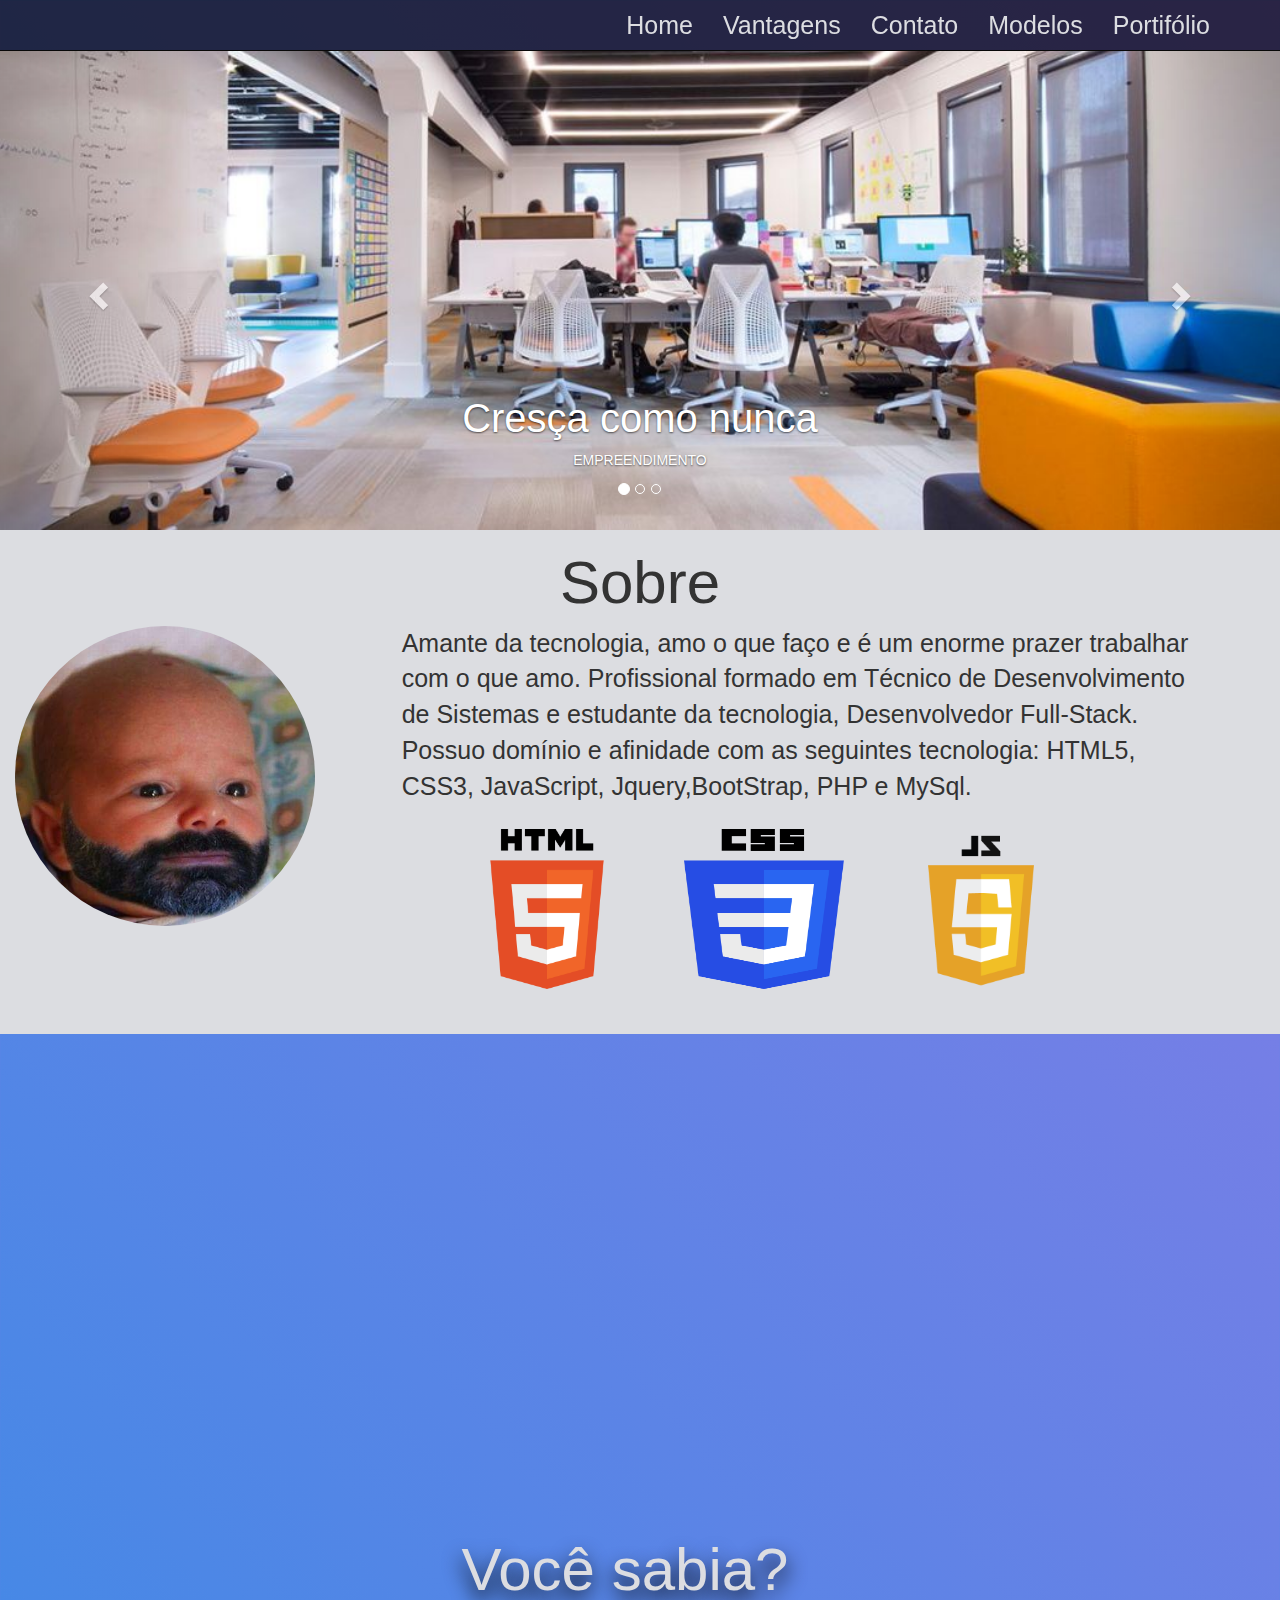
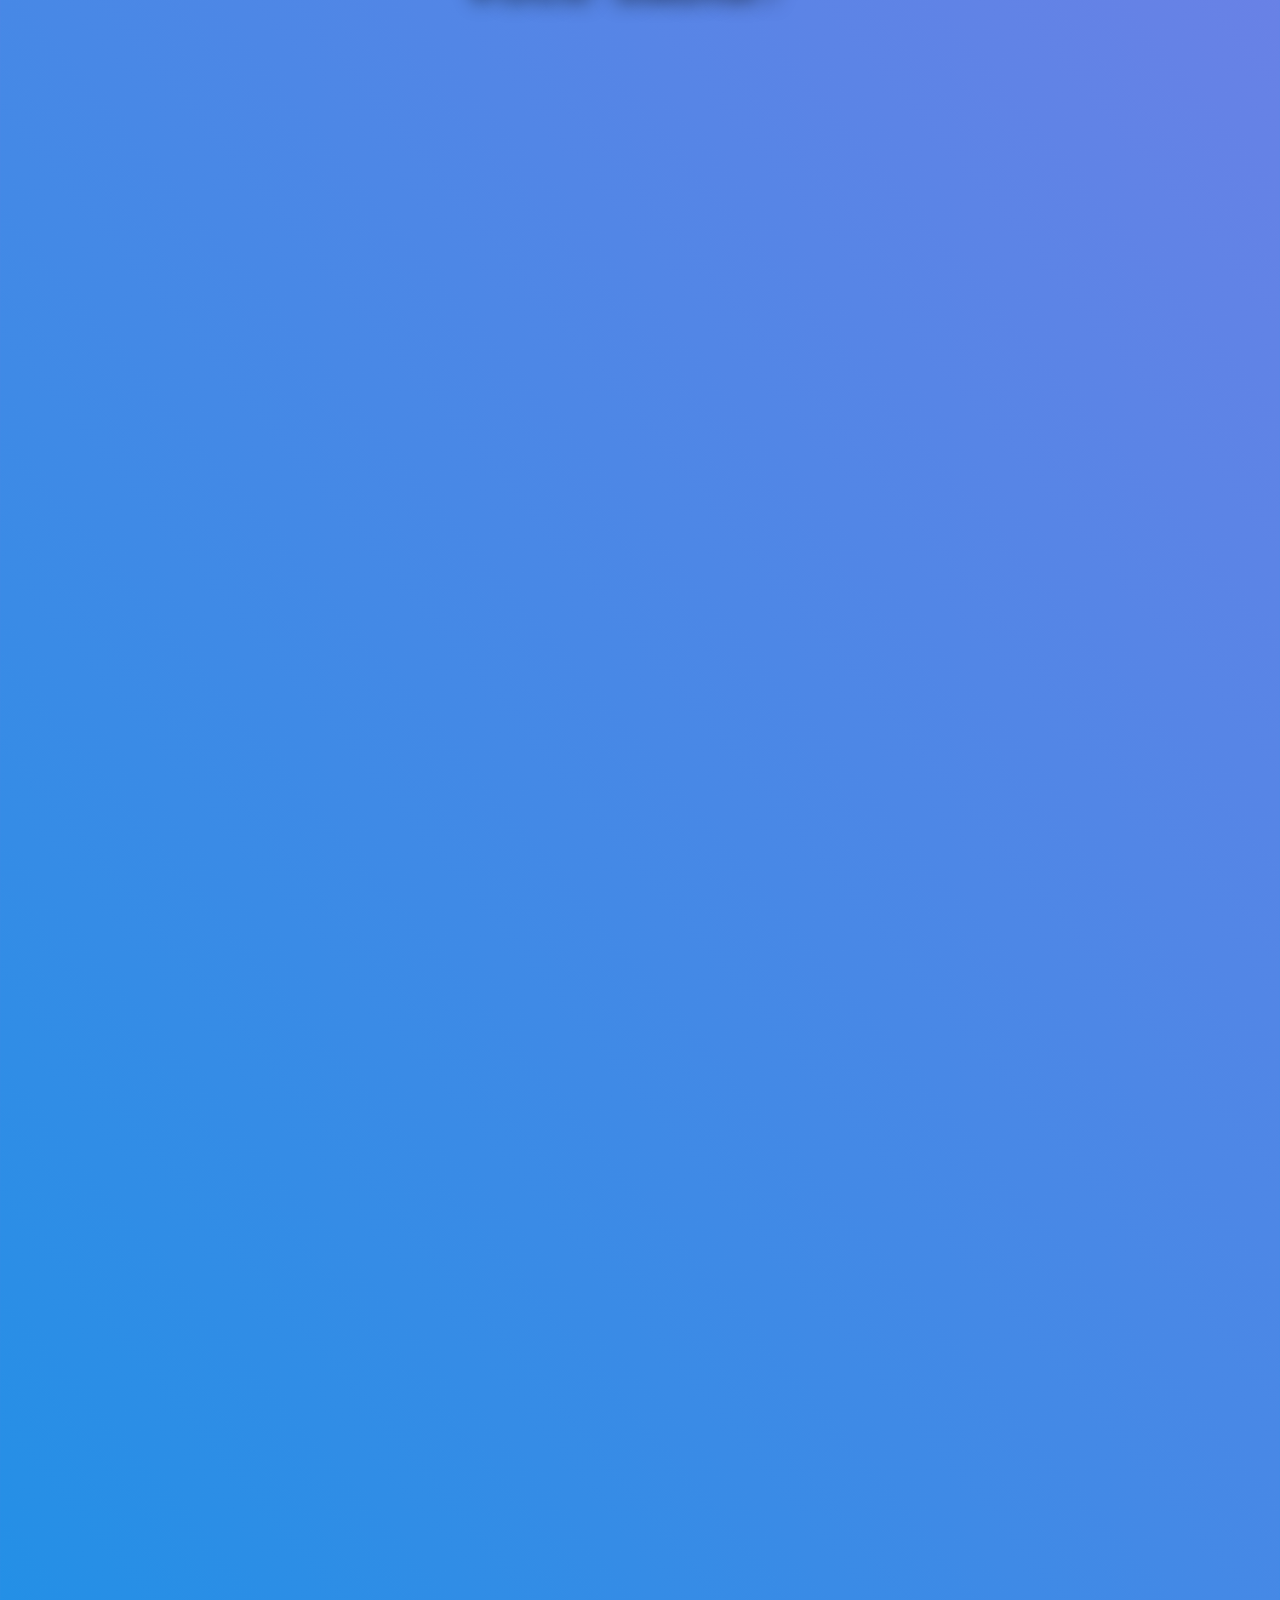
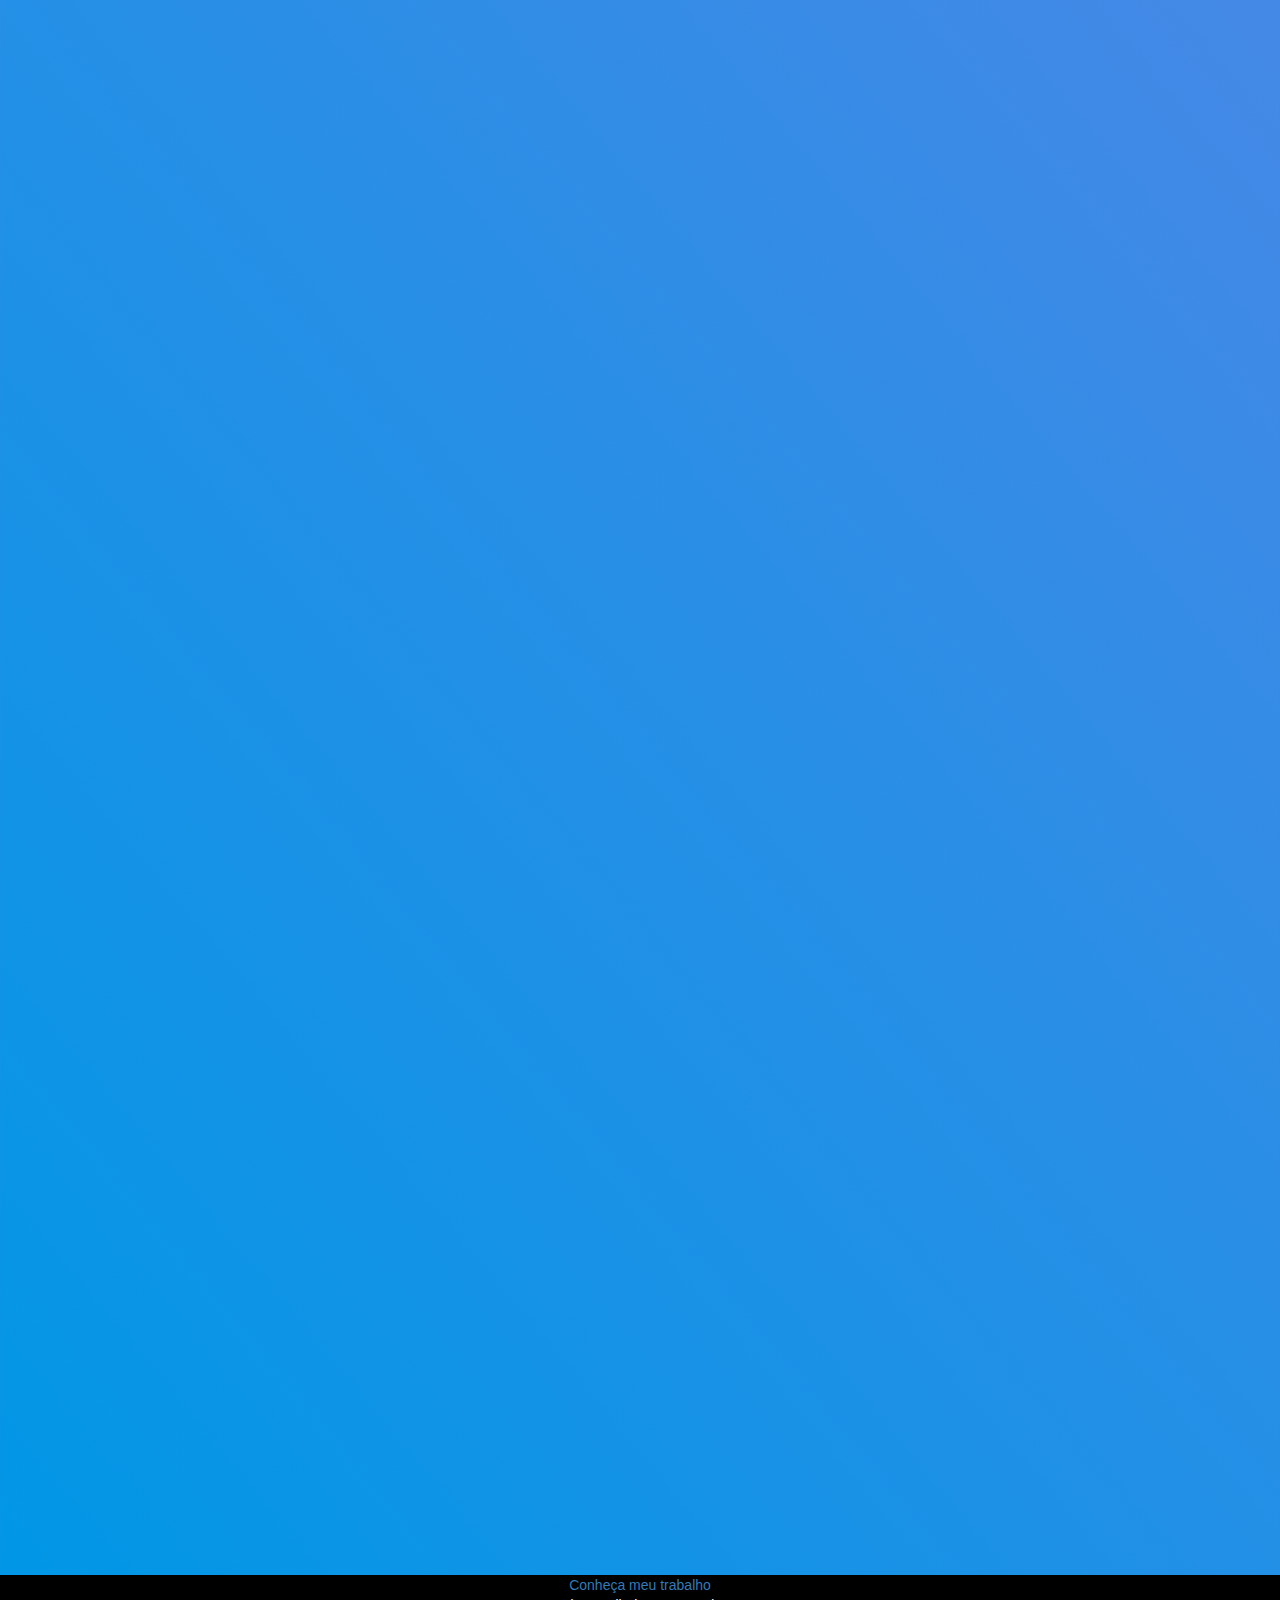
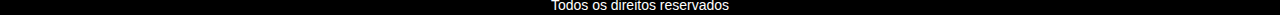
==== index.html @ 7bde3817 "aa" ====
<!DOCTYPE html>
<html>
<head>
	<title>Meu Portifólio</title>
	<meta charset="utf-8">
    <meta http-equiv="X-UA-Compatible" content="IE=edge">
    <meta name="viewport" content="width=device-width, initial-scale=1">
    <!-- The above 3 meta tags *must* come first in the head; any other head content must come *after* these tags -->
 <link rel="stylesheet" href="https://maxcdn.bootstrapcdn.com/bootstrap/3.3.7/css/bootstrap.min.css">
  <script src="https://ajax.googleapis.com/ajax/libs/jquery/3.2.1/jquery.min.js"></script>
  <script src="https://maxcdn.bootstrapcdn.com/bootstrap/3.3.7/js/bootstrap.min.js"></script>
 
    <!-- Include all compiled plugins (below), or include individual files as needed -->
    <!-- Bootstrap -->
   

    <link href="bootstrap/css/estilo.css" rel="stylesheet">
    
     <!-- HTML5 shim and Respond.js for IE8 support of HTML5 elements and media queries -->
    <!-- WARNING: Respond.js doesn't work if you view the page via file:// -->
    <!--[if lt IE 9]>
      <script src="https://oss.maxcdn.com/html5shiv/3.7.2/html5shiv.min.js"></script>
      <script src="https://oss.maxcdn.com/respond/1.4.2/respond.min.js"></script>
    <![endif]-->


</head>
<body>
	 <!-- jQuery (necessary for Bootstrap's JavaScript plugins) -->
    


	 <nav class="navbar navbar-fixed-top navbar-inverse">
        <div class="container">
            <div class="navbar-header">
                <button type="button" class="navbar-toggle collapsed" data-toggle="collapse" data-target="#barraNav">
                  <span class="sr-only">Alternar Navegação</span>
                  <span class="icon-bar"></span>
                  <span class="icon-bar"></span>
                  <span class="icon-bar"></span>
                </button>
            </div> 

        
            <div class="collapse navbar-collapse" id="barraNav">
                <ul class="nav navbar-nav navbar-right">
                    <li><a href="#Home">Home</a></li>
                    <li><a href="#vantagens">Vantagens</a></li>
                    <!--<li><a href="#cli">Clientes</a></li>-->
                    <li><a href="#contato">Contato</a></li>
                    <li><a href="#modelos">Modelos</a></li>
                    <li><a href="#portifolio">Portifólio</a></li>

                </ul>
            </div>
        </div>
    </nav>

		<div id="carousel-example-generic" class="carousel slide " data-ride="carousel">
			<ol class="carousel-indicators">
            	<li data-target="#myCarousel" data-slide-to="0" class="active"></li>
           		<li data-target="#myCarousel" data-slide-to="1"></li>
            	<li data-target="#myCarousel" data-slide-to="2"></li>
        	</ol>
		<div class="carousel-inner" role="listbox">
            <div class="item active">
                <img src="img/office.jpg " alt="banner" class="img-responsive imagemC">
                 <div class="carousel-caption">
                	<h3>Cresça como nunca</h3>
                	<p>EMPREENDIMENTO</p>
                </div>
            </div>
            <div class="item">
                <img src="img/office2.jpg" alt="banner" class="img-responsive imagemC">
                <div class="carousel-caption">
                	<h3>Seja mais organizado!</h3>
                	<p>ORGANIZAÇÃO</p>
                </div>
            </div>
            <div class="item imagemC">
                <img src="img/office3.jpg" alt="banner" class="img-responsive imagemC" >
                 <div class="carousel-caption">
                	<h3 style="color: #0097e6;">Com um design inteligente</h3>
                	<p>DESIGN</p>
                </div>
            </div>
        </div>
<a class="left carousel-control" href="#carousel-example-generic" role="button" data-slide="prev">
            <span class="glyphicon glyphicon-chevron-left" aria-hidden="true"></span>
            <span class="sr-only">Previous</span>
        </a>
            <a class="right carousel-control" href="#carousel-example-generic" role="button" data-slide="next">
            <span class="glyphicon glyphicon-chevron-right" aria-hidden="true"></span>
            <span class="sr-only">Next</span>
        </a>
    </div>

	<div class="container anima divs sobre" id="Home">
		
		
		<div class="col-md-12" >
			<h1 align="center">Sobre</h1>
			
		</div>
		<div class="row col-md-4">
			<img src="img/foto.jpg" class="img-responsive img-circle imagemP">
		</div>
		<div class="row col-md-8 Tsobre">
			Amante da tecnologia, amo o que faço e é um enorme prazer trabalhar com o que amo.

			Profissional formado em Técnico de Desenvolvimento de Sistemas e estudante da tecnologia, Desenvolvedor Full-Stack.

			Possuo domínio e afinidade com as seguintes tecnologia: HTML5, CSS3, JavaScript, Jquery,BootStrap, PHP e MySql.
		<div  id="lista">
			
					<ul class="lista">
						<li><img src="img/HTML5.png" class="img-responsive imagem apps "></li>
						<li><img src="img/CSS3.png" class="img-responsive imagem apps "></li>
						<li><img src="img/JS.png" class="img-responsive imagem apps "></li>
					</ul>
					
					
				
				
		</div>
		</div>
			
		


	</div>

	<div class="container anima-inverso divs" id="vantagens">
		
		<div class="row col-md-12" >
			<h1 align="center">Vantagens de Possuir um site</h1>
		
		</div>
		<div class="row col-md-8 Tsobre" >
			Brasil tem 116 milhões de pessoas conectadas à internet, diz IBGE. A internet já faz parte de nossas vidas, conectando milhares de pessoas entre si, é um mercado abraangente e promissor. Quando o site da sua empresa é colocado no ar, é possível atingir esse público.
		</div>
		<div class="row col-md-4">
			<img src="img/21.png" class="img-responsive">
		</div>
		

		
	</div>

	<div class="container Tsombra ">
		<div class="row col-md-12" >
			<h1 align="center">Você sabia?</h1>
		</div>
		<div class="row col-md-4 anima">
			<img src="img/20.png" class="img-responsive ">
		</div>
		<div class="col-md-8 Tsobre anima-inverso">
			
			<b>O celular continua a ser o principal aparelho mais usado para acessar a internet no Brasil. Em 2016, o eletrônico era usado por 94,6% dos internautas, à frente de computadores (63,7%), tablets (16,4%) e televisões (11,3%).<br>

			<br>Segundo o IBGE, 77,1% dos brasileiros possuíam algum celular. <br>

			<br>Então é certo dizer que não adianta estar com o site conectado. É preciso que esse site sera responsivo, ou seja, se adpte a tela do cliente para melhorar o conforto da navegação do mesmo.</b>
		</div>

		


	</div>

	<div class="container anima divs" id="modelos">
		<h1 align="center">Principais modelos no mercado</h1>

		<div class="row col-md-12 Tsobre" align="center">
			Atualmente no mercado ecistem diversos modelos de site. Lembre-se: o melhor modelo é aquele que se encaixa melhor no perfil da sua empresa. <br><br>
			<h2>Entre os principais modelos estão:</h2><br> 
		</div>
		

		
	</div>
	<div class="container anima anima-start  divs" id="portifolio">
		<div class="row col-md-12 ">
			<h1 align="center">One-Page</h1>
		</div>
		<div class="row col-md-4">
			<img src="img/onepage.jpg" class="img-responsive imagem">
		</div>


		<div class="col-md-8 Ttipos">
			Sites one-Page são ótimos para divulgar sua marca, são como um cartão de visitas. <br>
			Seu design de página única deixa o carregamento mais rápido e mais dinâmico para a leitura.Perfeito para jovens e pessoas ocupadas que gostam de ver tudo rápido. <br> Funciona com maestria em celulares e tablets. <br>
			Ao clicar em qualquer link do menu, o site apenas rola automaticamente até a respectiva seção, não precisando carregar uma nova página.
		</div>
	</div>
		<div class="container anima-inverso divs" id="portifolio">
			<div class="row xs-md-12">
				<h1 align="center">Institucional</h1>
			</div>
			<div class="col-md-8 Ttipos">
				Geralmente usados por empresas ou instiuições de ensino. Seu Design é composto por algumas página com informações relacionada a empresa, formas de contato, preços, serviços e etc; e garalmente se mantém estático, sem muitas atualizações.<br>

			</div>
			<div class="row col-md-4">
				<img src="img/inst.jpg" class="img-responsive imagem">
			</div>
		</div>

	<div class="container anima  divs" id="portifolio">
		<div class="row col-md-12">
			<h1 align="center">Site Dinâmico</h1>
		</div>
		<div class="row col-md-4 ">
			<img src="img/dinamico.jpeg" class="img-responsive imagem">
		</div>
		<div class="col-md-8 Ttipos">
			Ao contrário dos sites institucionais, os sites dinâmicos passam por constantes modifiações. Entre os exemplos podemos citar blogs,sites de downloads, sites de curiosidades etc. <br>

		</div>


	</div>
	<div class="container anima-inverso divs" id="portifolio">
		<div class="row col-md-12 ">
			<h1 align="center">E-commerce</h1>
		</div>
		<div class="col-md-8 Ttipos">
			E-commerce são sites voltados para o comércio digital. São como lojas virtuais onde o cliente realiza as comprar de um determinada empresa. É uma ótima forma de conseguir atingir o mercado da web. pois com a praticidade de um e-commerce as pessoas podem realizar comprar sem ao menos sair de casa. 
		</div>
		<div class="row col-md-4">
			<img src="img/ec.png" class="img-responsive imagem" >
		</div>
   


	</div>


	<div class="container anima divs">
		<h1>Contato</h1>
		<div class="row col-md-4">
			<h2><b>Então, rolou interesse?</b></h2> 
			<p class="Ttipos">Entre em contato para um atendimento personalizado e entre no mercado como nunca antes</p>
		</div>
		<div class="col-md-4">
			<form>
				<div class="form-group">
					<input  type="text" name="" placeholder="Digite seu nome"class="form-control" required>
					<input type="email" name="" placeholder="Digite o email" class="form-control" required>
					<input type="text" name="" placeholder="Digite o assunto" class="form-control" required>
					<textarea type="text" placeholder="Digite sua mensagem" class="form-control" style="height: 100px;" required></textarea>
				</div>
				<div align="center">
					<button type="submit" class="btn btn-info" >
     					Enviar e-mail

     				</button>
				</div>
			</form>
		</div>
		<div class="col-md-4" id="contato">
			<br>
			<label class="Ttipos">Telefone: (11)96340-6824</label><br>
			<h2 style="color: black;">Redes Sociais:</h2><br>
			<div  id="lista">
			
					<ul class="row col-md-12 lista">
						<li><img src="img/github.png" class="img-responsive  redes " data-toggle="tooltip" title="Repositório GitHub" data-placement="bottom"></li>
						<li><img src="img/face.png" class="img-responsive redes " data-toggle="tooltip" title="Página no Facebook" data-placement="bottom"></li>
						<li><img src="img/in.png" class="img-responsive  redes" data-toggle="tooltip" title="LinkdIn" data-placement="bottom"></li>
					</ul>
					
			</div>			
		</div>
	</div>
				
				
		
	<footer>
		<div class="rodape" align="center">
			<a href="portifolio.html">Conheça meu trabalho</a><br/>
			Todos os direitos reservados	
		</div>

	</footer>

    
    
	
   
    <script type="text/javascript" src="bootstrap/js/script.js" ></script>
    <script type="text/javascript">
   $(function () 
   {
      $('[data-toggle="tooltip"]').tooltip()
   })
    </script>
</body>
</html>
---- bootstrap/css/estilo.css ----
body{
	background: linear-gradient(50deg, #0097e6,#8c7ae6);/*padrão é de cima para baixo(to bottom,to right, to left, to top)*/
	width: 100%;
	overflow: auto; 
	overflow-x: hidden;

	
	
}


.navbar{
	font-size: 25px;

	background-color: rgba(0,0,0,0.7);

}

#barraNav a{
	transition: 0.4s;
	color: #dcdde1;
}

#barraNav a:hover{
	background: #8c7ae6;
	color: black;
}


.imagem{
	width: 160px;
	height: 160px;
	transition: 0.4s;
}

.imagem:hover{
	transform: translate3d(0,-5px,5px);
	
	/*filter: opacity(70%); */
	box-shadow: 0px 10px 20px black;
}



#portifolio .imagem{
	width: 900px;
	height: 400px;
}
 .imagemP{
	width: 300px;
	height: 300px;
}

.imagemP:hover{
	opacity: 0.8;
	
}

.anima-inverso{
 	opacity: 0;
 	transform: translate3d(100px,0,0);/*eixo x,y,z*/
 	transition: .4s;
 }

.anima{
 	opacity: 0;
 	transform: translate3d(-100px,0,0);/*eixo x,y,z*/
 	transition: .4s;
 }
 .anima-start{
 	opacity: 1;
 	transform: translate3d(0,0,0);

 }

 .divs{
 	
 	background: #dcdde1;
 	width: 100%;
 }

 

 .rodape{
 	position: bottom;
 	color: white;
 	background: black;
 }

 .form-control{
 	margin: 20px;
 }

 .apps{
 	
 	margin: 25px;
 	float: left;


 }

 .tipos{
 	margin-top: 25px;
 }


.redes{
	
	width:50px;
	height:50px;


}

.redes:hover{
	transform: translate3d(0px,-5px,0px);
	filter: opacity(70%); 
	transition: 0.4s;
}
#lista ul li{
	list-style: none;
	display: inline-block;
	

}
.btn{
	margin-left: 13%;
	width: 200px;
	height: 50px;
	transition: 0.4s;
	
}

.btn:hover{
	border-radius: 50px;
	background-color: #40739e;	
}
 /*---------------------------TEXTo------------------------*/
.Tsobre{
	font-size: 25px;
 }

 .Ttipos{
	font-size: 30px;
 }

h1{
	font-size: 60px;

}

.Tsombra{
	text-shadow: 0px 10px 20px black;/*horizontal vertical blur cor;*/
	color: #dcdde1;
	
}

/*---------------------------------------------------------------*/
@media screen and (max-width:766px){
	.imagemP{
		height: 250px;
	}

	h1{
		font-size: 40px;
	}

	

	



}


/*SLIDERRRRRRRRRRRRRR*/

.carousel-inner{
	
	
	margin-top: 50px;
	object-fit: fill;
	width: 100%;
	
	height: 100%;
	overflow: auto;
	overflow-x: hidden;
}

.imagemC{
	width: 100%;
	object-fit: fill;
	height: 100%;
	overflow: auto;
}

h3{
	color: white; 
	font-size: 40px;
	/*text-shadow: 0px 9px 6px black;/*horizontal vertical blur cor;*/*/

}
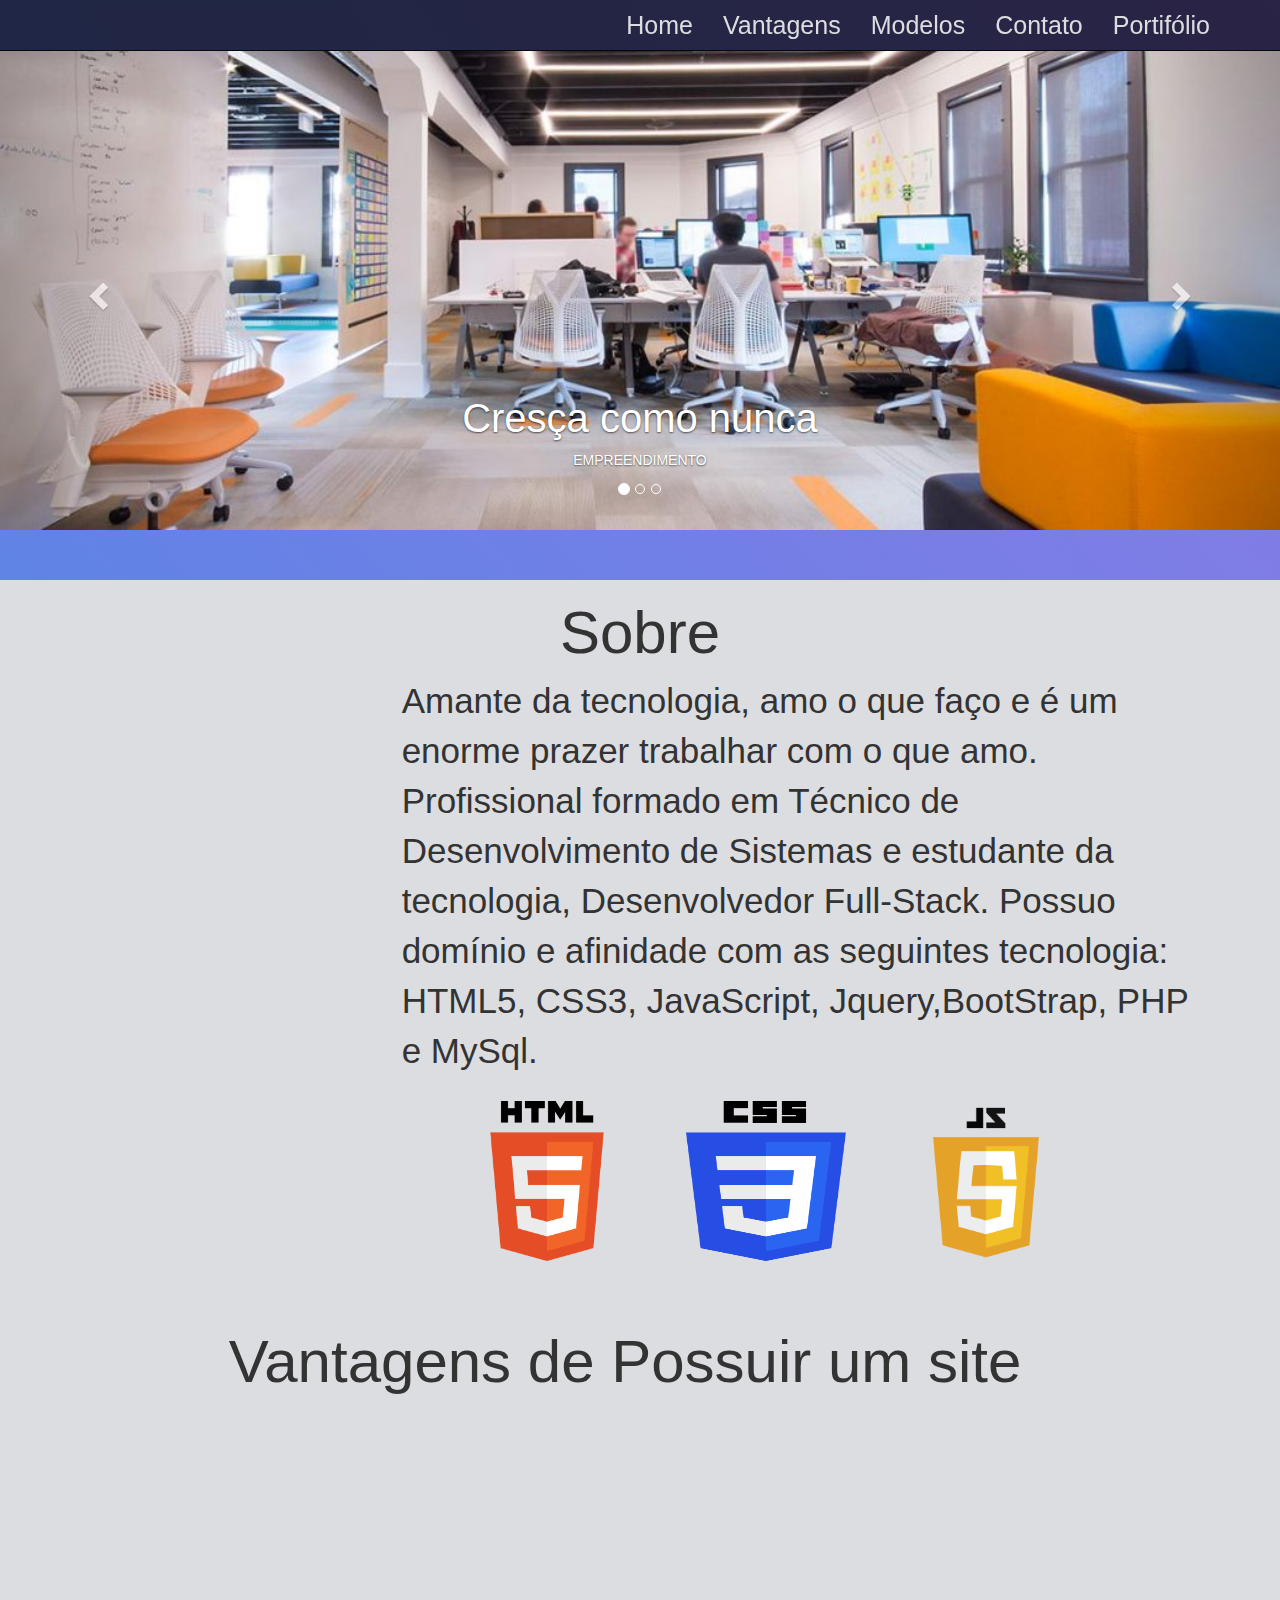
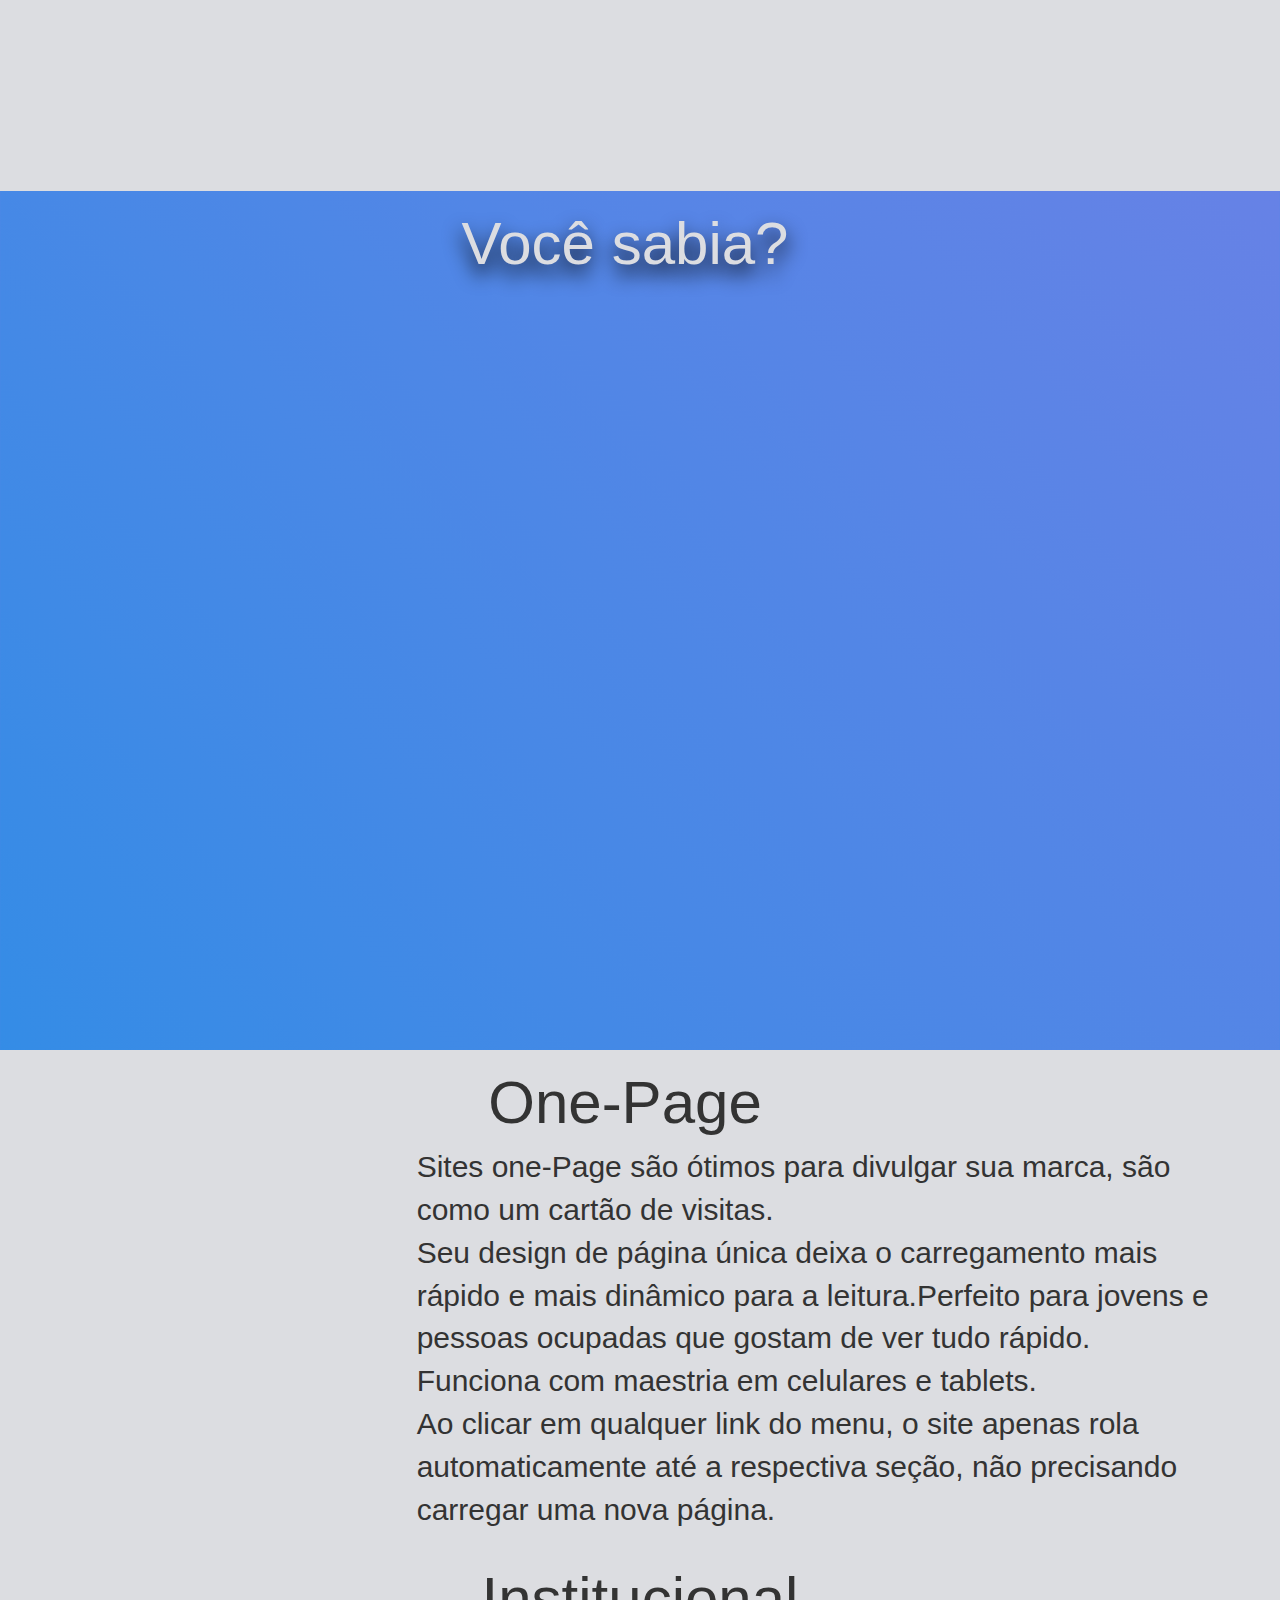
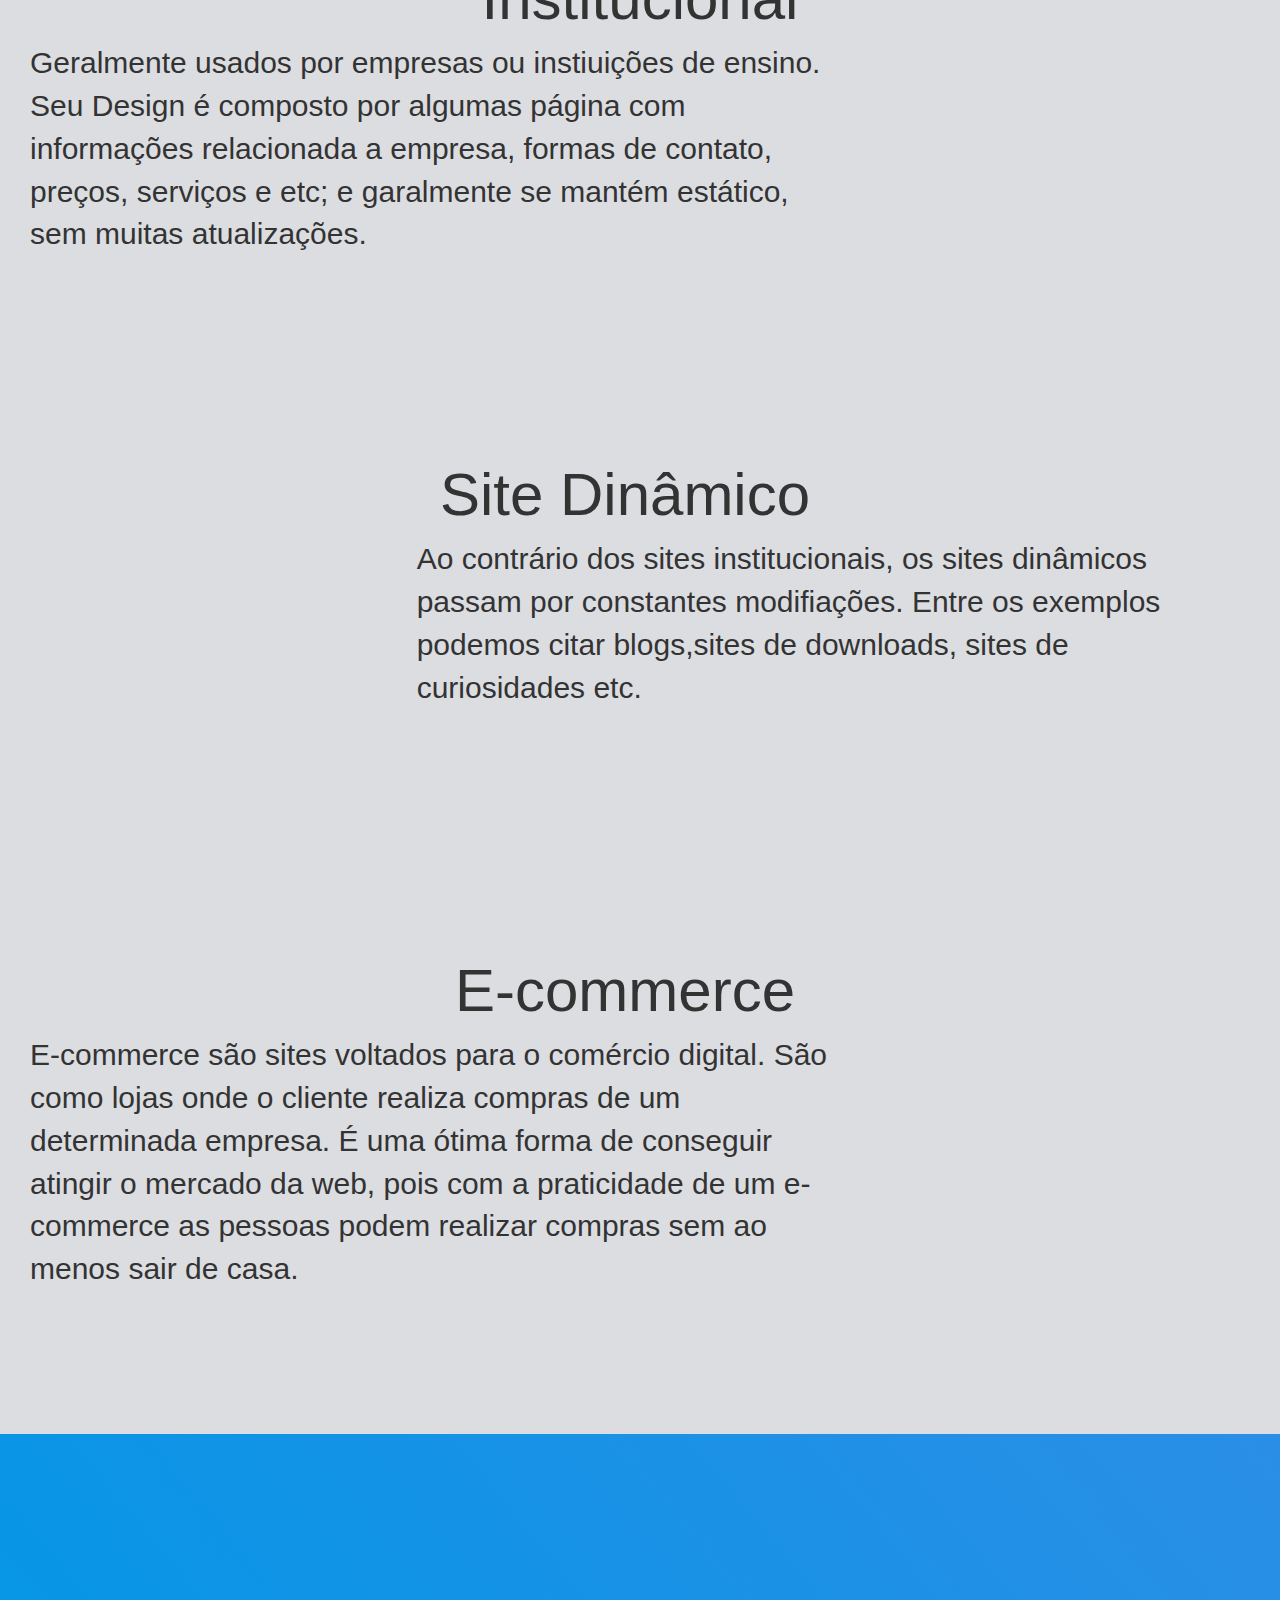
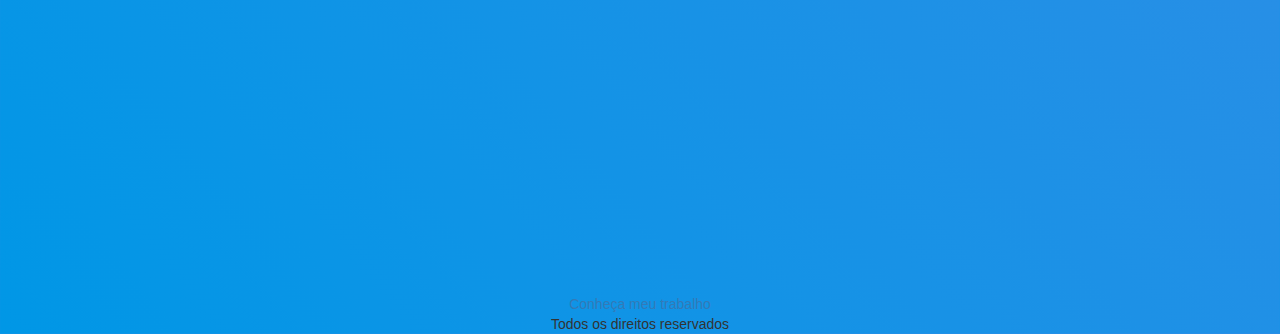
==== commit e7a9cbdf: "aa" ====
--- a/index.html
+++ b/index.html
@@ -47,9 +47,9 @@
                     <li><a href="#Home">Home</a></li>
                     <li><a href="#vantagens">Vantagens</a></li>
                     <!--<li><a href="#cli">Clientes</a></li>-->
+                    <li><a href="#modelos">Modelos</a></li>
                     <li><a href="#contato">Contato</a></li>
-                    <li><a href="#modelos">Modelos</a></li>
-                    <li><a href="#portifolio">Portifólio</a></li>
+                    <li><a href="portifolio.html">Portifólio</a></li>
 
                 </ul>
             </div>
@@ -95,7 +95,7 @@
         </a>
     </div>
 
-	<div class="container anima divs sobre" id="Home">
+	<div class="container divs sobre" id="Home">
 		
 		
 		<div class="col-md-12" >
@@ -103,7 +103,7 @@
 			
 		</div>
 		<div class="row col-md-4">
-			<img src="img/foto.jpg" class="img-responsive img-circle imagemP">
+			<img src="img/foto.jpg" class="img-responsive img-circle imagemP anima">
 		</div>
 		<div class="row col-md-8 Tsobre">
 			Amante da tecnologia, amo o que faço e é um enorme prazer trabalhar com o que amo.
@@ -130,37 +130,37 @@
 
 	</div>
 
-	<div class="container anima-inverso divs" id="vantagens">
+	<div class="container  divs" id="vantagens">
 		
 		<div class="row col-md-12" >
 			<h1 align="center">Vantagens de Possuir um site</h1>
 		
 		</div>
-		<div class="row col-md-8 Tsobre" >
-			Brasil tem 116 milhões de pessoas conectadas à internet, diz IBGE. A internet já faz parte de nossas vidas, conectando milhares de pessoas entre si, é um mercado abraangente e promissor. Quando o site da sua empresa é colocado no ar, é possível atingir esse público.
-		</div>
-		<div class="row col-md-4">
-			<img src="img/21.png" class="img-responsive">
-		</div>
-		
-
-		
-	</div>
-
-	<div class="container Tsombra ">
+		<div class="row col-md-8 Tsobre anima" >
+			Brasil tem 116 milhões de pessoas conectadas à internet, diz IBGE. A internet já faz parte de nossas vidas, conectando milhares de pessoas entre si, é um mercado abrangente e promissor. Quando o site da sua empresa é colocado no ar, é possível atingir esse público.
+		</div>
+		<div class="row col-md-4">
+			<img src="img/21.png" class="img-responsive anima-inverso">
+		</div>
+		
+
+		
+	</div>
+
+	<div class="container Tsombra " >
 		<div class="row col-md-12" >
 			<h1 align="center">Você sabia?</h1>
 		</div>
 		<div class="row col-md-4 anima">
 			<img src="img/20.png" class="img-responsive ">
 		</div>
-		<div class="col-md-8 Tsobre anima-inverso">
+		<div class="col-md-8 Tsobre anima-inverso" id="vcsabia">
 			
 			<b>O celular continua a ser o principal aparelho mais usado para acessar a internet no Brasil. Em 2016, o eletrônico era usado por 94,6% dos internautas, à frente de computadores (63,7%), tablets (16,4%) e televisões (11,3%).<br>
 
 			<br>Segundo o IBGE, 77,1% dos brasileiros possuíam algum celular. <br>
 
-			<br>Então é certo dizer que não adianta estar com o site conectado. É preciso que esse site sera responsivo, ou seja, se adpte a tela do cliente para melhorar o conforto da navegação do mesmo.</b>
+			<br>Então é certo dizer que não adianta estar com o site conectado. É preciso que o site se adapte a tela , possibilitando melhor conforto durante a navegação.</b>
 		</div>
 
 		
@@ -173,18 +173,18 @@
 
 		<div class="row col-md-12 Tsobre" align="center">
 			Atualmente no mercado ecistem diversos modelos de site. Lembre-se: o melhor modelo é aquele que se encaixa melhor no perfil da sua empresa. <br><br>
-			<h2>Entre os principais modelos estão:</h2><br> 
-		</div>
-		
-
-		
-	</div>
-	<div class="container anima anima-start  divs" id="portifolio">
+			<h3 style="color: black;">Entre os principais modelos estão:</h3><br> 
+		</div>
+		
+
+		
+	</div>
+	<div class="container divs" id="portifolio">
 		<div class="row col-md-12 ">
 			<h1 align="center">One-Page</h1>
 		</div>
 		<div class="row col-md-4">
-			<img src="img/onepage.jpg" class="img-responsive imagem">
+			<img src="img/onepage.jpg" class="img-responsive imagem anima">
 		</div>
 
 
@@ -194,7 +194,7 @@
 			Ao clicar em qualquer link do menu, o site apenas rola automaticamente até a respectiva seção, não precisando carregar uma nova página.
 		</div>
 	</div>
-		<div class="container anima-inverso divs" id="portifolio">
+		<div class="container divs" id="portifolio">
 			<div class="row xs-md-12">
 				<h1 align="center">Institucional</h1>
 			</div>
@@ -203,16 +203,16 @@
 
 			</div>
 			<div class="row col-md-4">
-				<img src="img/inst.jpg" class="img-responsive imagem">
+				<img src="img/inst.jpg" class="img-responsive imagem anima-inverso">
 			</div>
 		</div>
 
-	<div class="container anima  divs" id="portifolio">
+	<div class="container divs" id="portifolio">
 		<div class="row col-md-12">
 			<h1 align="center">Site Dinâmico</h1>
 		</div>
 		<div class="row col-md-4 ">
-			<img src="img/dinamico.jpeg" class="img-responsive imagem">
+			<img src="img/dinamico.jpeg" class="img-responsive imagem  anima">
 		</div>
 		<div class="col-md-8 Ttipos">
 			Ao contrário dos sites institucionais, os sites dinâmicos passam por constantes modifiações. Entre os exemplos podemos citar blogs,sites de downloads, sites de curiosidades etc. <br>
@@ -221,15 +221,15 @@
 
 
 	</div>
-	<div class="container anima-inverso divs" id="portifolio">
+	<div class="container divs" id="portifolio">
 		<div class="row col-md-12 ">
 			<h1 align="center">E-commerce</h1>
 		</div>
 		<div class="col-md-8 Ttipos">
-			E-commerce são sites voltados para o comércio digital. São como lojas virtuais onde o cliente realiza as comprar de um determinada empresa. É uma ótima forma de conseguir atingir o mercado da web. pois com a praticidade de um e-commerce as pessoas podem realizar comprar sem ao menos sair de casa. 
-		</div>
-		<div class="row col-md-4">
-			<img src="img/ec.png" class="img-responsive imagem" >
+			E-commerce são sites voltados para o comércio digital. São como lojas onde o cliente realiza compras de um determinada empresa. É uma ótima forma de conseguir atingir o mercado da web, pois com a praticidade de um e-commerce as pessoas podem realizar compras sem ao menos sair de casa. 
+		</div>
+		<div class="row col-md-4">
+			<img src="img/ec.png" class="img-responsive imagem anima-inverso" >
 		</div>
    
 
@@ -238,10 +238,10 @@
 
 
 	<div class="container anima divs">
-		<h1>Contato</h1>
+		<h1 align="center">Contato</h1>
 		<div class="row col-md-4">
 			<h2><b>Então, rolou interesse?</b></h2> 
-			<p class="Ttipos">Entre em contato para um atendimento personalizado e entre no mercado como nunca antes</p>
+			<p class="Ttipos">Entre em contato para um atendimento personalizado e entre no mercado como nunca antes.</p>
 		</div>
 		<div class="col-md-4">
 			<form>
@@ -288,7 +288,7 @@
     
     
 	
-   
+  
     <script type="text/javascript" src="bootstrap/js/script.js" ></script>
     <script type="text/javascript">
    $(function () 
@@ -296,5 +296,10 @@
       $('[data-toggle="tooltip"]').tooltip()
    })
     </script>
+    <script type="text/javascript">
+    	$("#barraNav").on("click", function(){
+   $('.navbar-collapse').collapse('hide');
+});
+    </script>
 </body>
 </html>--- a/bootstrap/css/estilo.css
+++ b/bootstrap/css/estilo.css
@@ -82,8 +82,9 @@
 
  
 
- .rodape{
+ #rodape{
  	position: bottom;
+
  	color: white;
  	background: black;
  }
@@ -124,11 +125,23 @@
 	
 
 }
+
+.sobre{
+	margin-top: 50px;
+}
+
+
 .btn{
 	margin-left: 13%;
+	margin-bottom: 3%;
 	width: 200px;
 	height: 50px;
 	transition: 0.4s;
+	
+}
+
+.caixa{
+	border: solid 2px black;
 	
 }
 
@@ -138,9 +151,13 @@
 }
  /*---------------------------TEXTo------------------------*/
 .Tsobre{
-	font-size: 25px;
- }
-
+	font-size: 35px;
+ }
+
+#vcsabia {
+font-size: 25px;
+
+}
  .Ttipos{
 	font-size: 30px;
  }
@@ -167,7 +184,9 @@
 	}
 
 	
-
+.form-group{
+	margin-left: -40px;
+}
 	
 
 
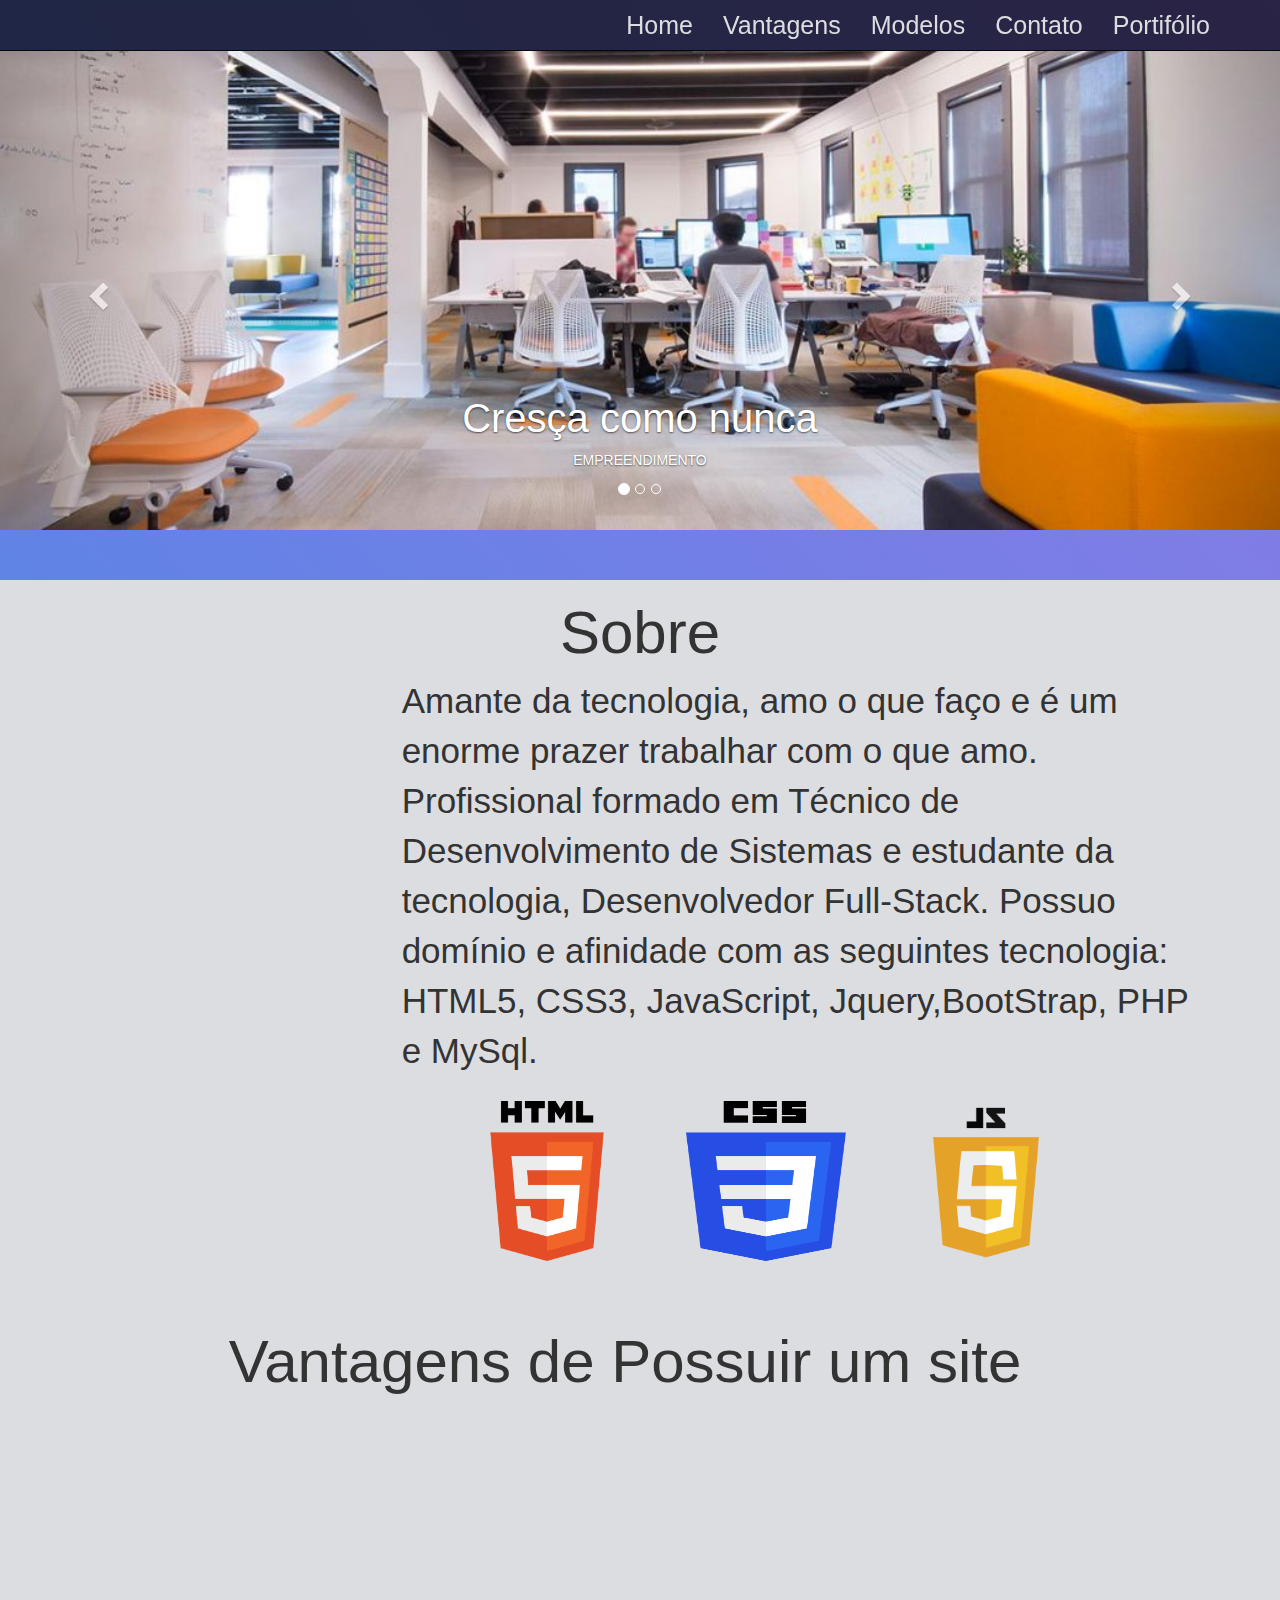
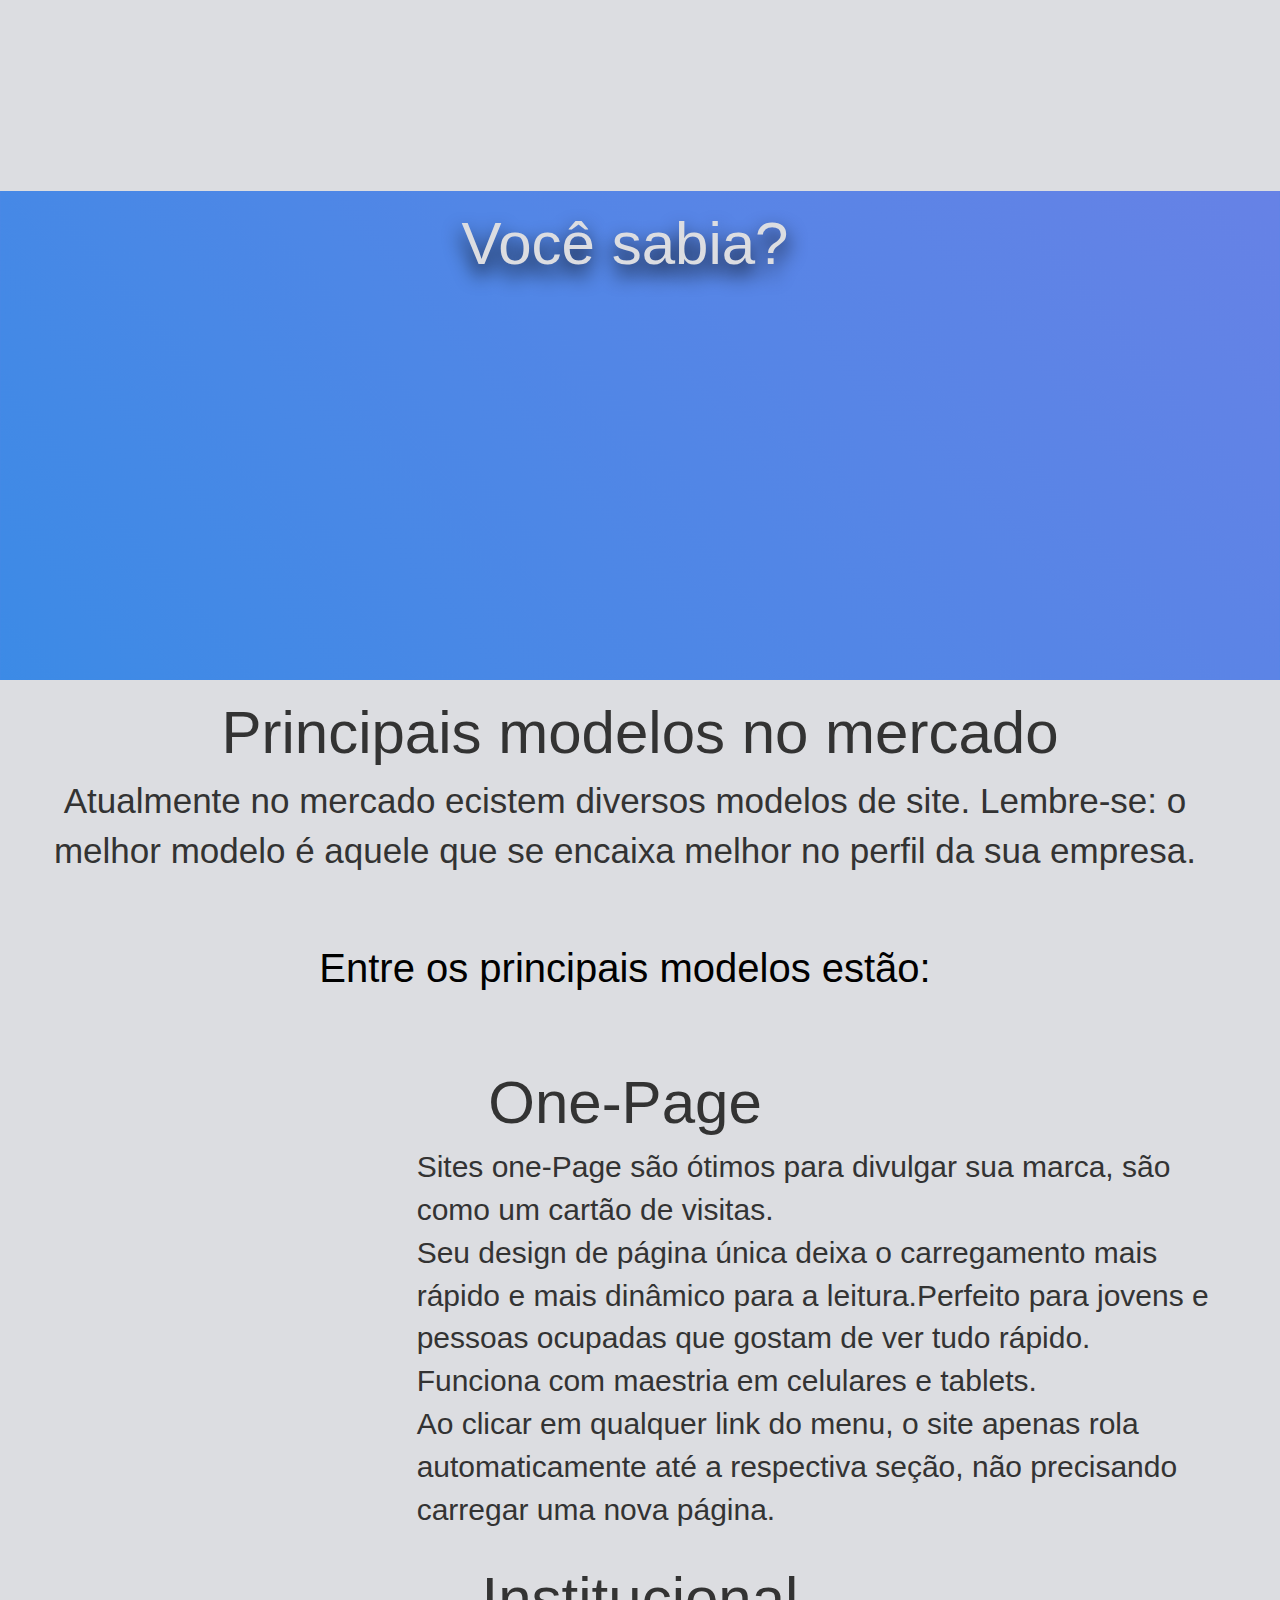
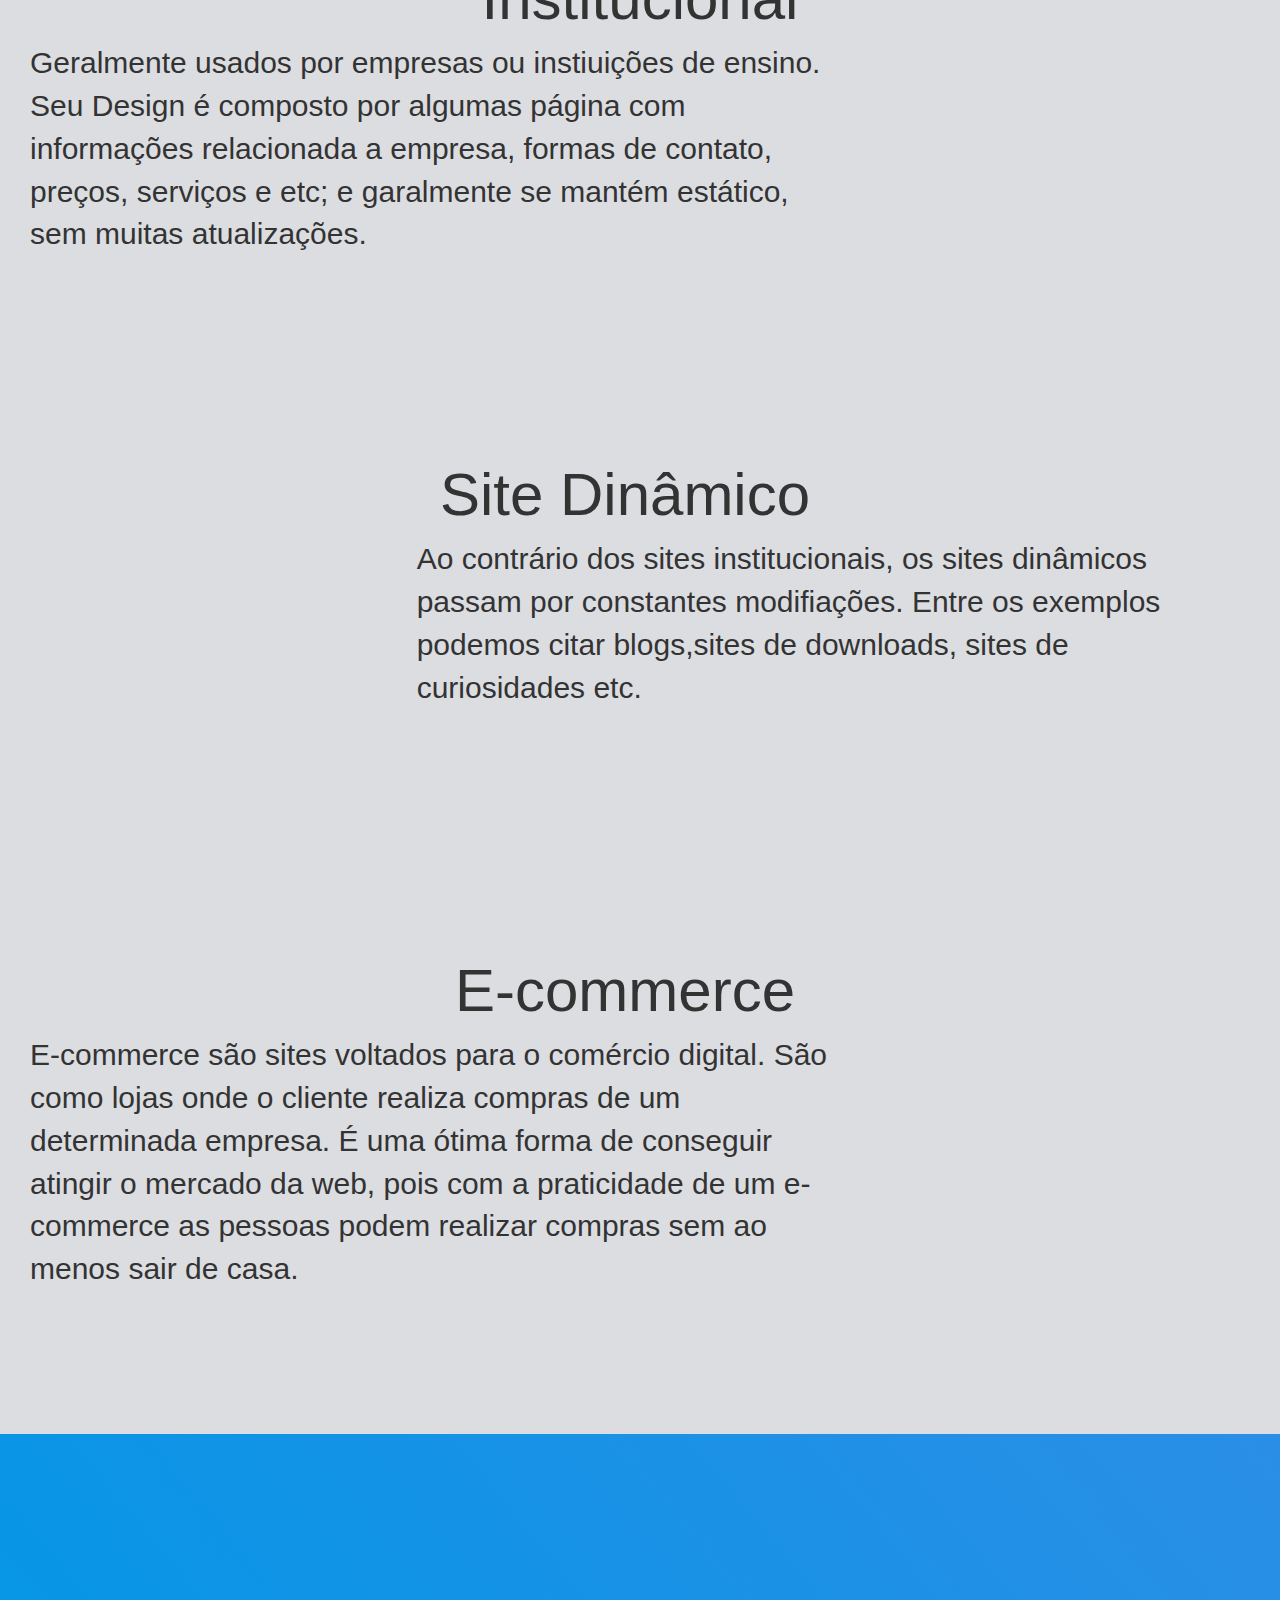
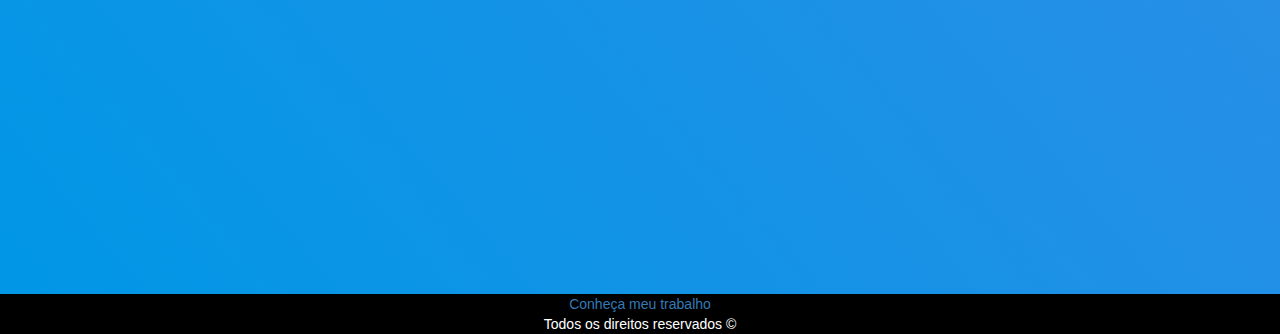
==== commit 97bd7759: "aa" ====
--- a/index.html
+++ b/index.html
@@ -1,14 +1,15 @@
 <!DOCTYPE html>
 <html>
 <head>
-	<title>Meu Portifólio</title>
+	<title>Ddesign | Desenvolvedor web</title>
 	<meta charset="utf-8">
     <meta http-equiv="X-UA-Compatible" content="IE=edge">
     <meta name="viewport" content="width=device-width, initial-scale=1">
+    <link rel="icon"  href="img/favicon.ico">
     <!-- The above 3 meta tags *must* come first in the head; any other head content must come *after* these tags -->
- <link rel="stylesheet" href="https://maxcdn.bootstrapcdn.com/bootstrap/3.3.7/css/bootstrap.min.css">
-  <script src="https://ajax.googleapis.com/ajax/libs/jquery/3.2.1/jquery.min.js"></script>
-  <script src="https://maxcdn.bootstrapcdn.com/bootstrap/3.3.7/js/bootstrap.min.js"></script>
+ 	<link rel="stylesheet" href="https://maxcdn.bootstrapcdn.com/bootstrap/3.3.7/css/bootstrap.min.css">
+    <script src="https://ajax.googleapis.com/ajax/libs/jquery/3.2.1/jquery.min.js"></script>
+    <script src="https://maxcdn.bootstrapcdn.com/bootstrap/3.3.7/js/bootstrap.min.js"></script>
  
     <!-- Include all compiled plugins (below), or include individual files as needed -->
     <!-- Bootstrap -->
@@ -168,7 +169,7 @@
 
 	</div>
 
-	<div class="container anima divs" id="modelos">
+	<div class="container divs" id="modelos">
 		<h1 align="center">Principais modelos no mercado</h1>
 
 		<div class="row col-md-12 Tsobre" align="center">
@@ -277,10 +278,10 @@
 				
 				
 		
-	<footer>
-		<div class="rodape" align="center">
+	<footer >
+		<div  align="center " id="rodape">
 			<a href="portifolio.html">Conheça meu trabalho</a><br/>
-			Todos os direitos reservados	
+			Todos os direitos reservados ©	
 		</div>
 
 	</footer>
--- a/bootstrap/css/estilo.css
+++ b/bootstrap/css/estilo.css
@@ -34,6 +34,14 @@
 	transition: 0.4s;
 }
 
+.imagemS{
+	transition: 0.4s;
+}
+
+.imagemS:hover{
+	opacity: 0.7;
+}
+
 .imagem:hover{
 	transform: translate3d(0,-5px,5px);
 	
@@ -41,7 +49,17 @@
 	box-shadow: 0px 10px 20px black;
 }
 
-
+.img-logo
+{
+	height: 40px;
+	width: 132px;
+	background: url(img/esse.sgv) no-repeat ;
+	
+	display: block;
+	background-size: contain; 
+	color: transparent;
+	
+}
 
 #portifolio .imagem{
 	width: 900px;
@@ -141,9 +159,13 @@
 }
 
 .caixa{
-	border: solid 2px black;
-	
-}
+
+	background: white;
+	border-bottom:  solid 15px #0097e6;
+	
+
+}
+
 
 .btn:hover{
 	border-radius: 50px;
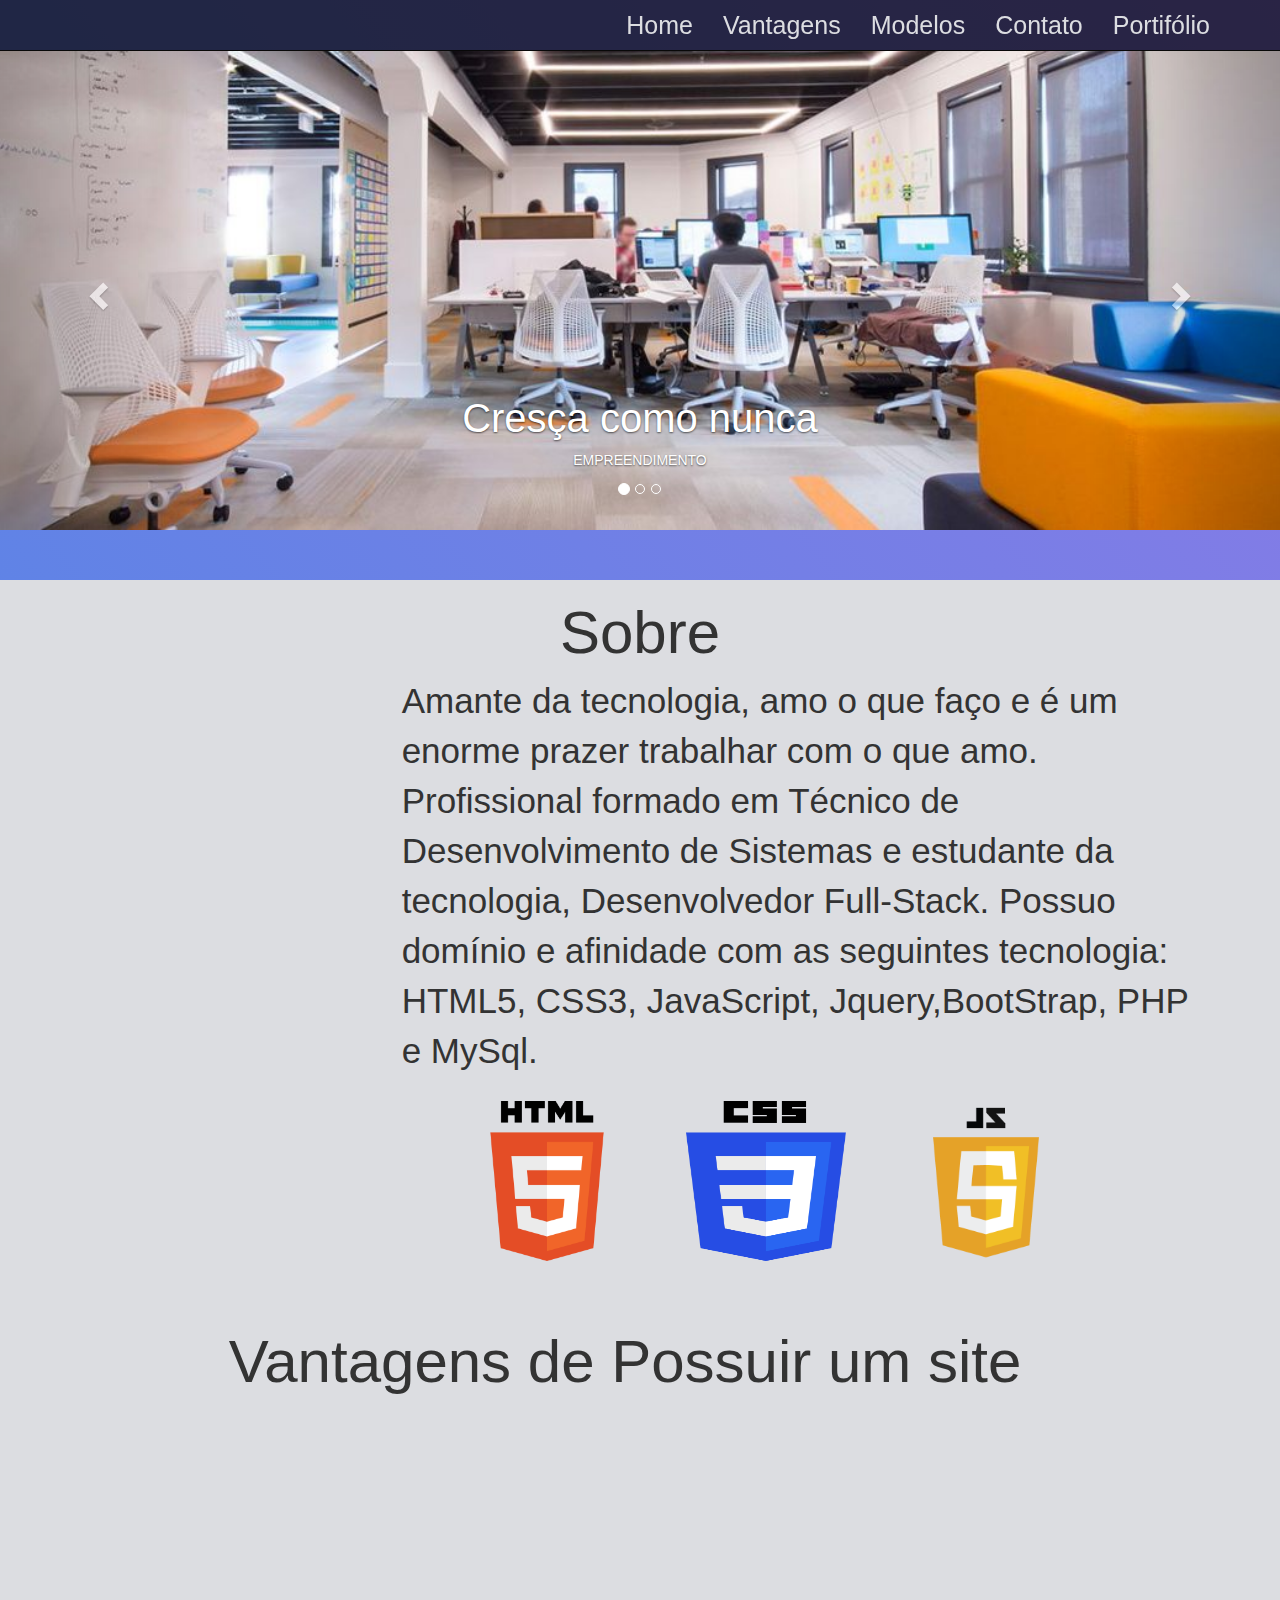
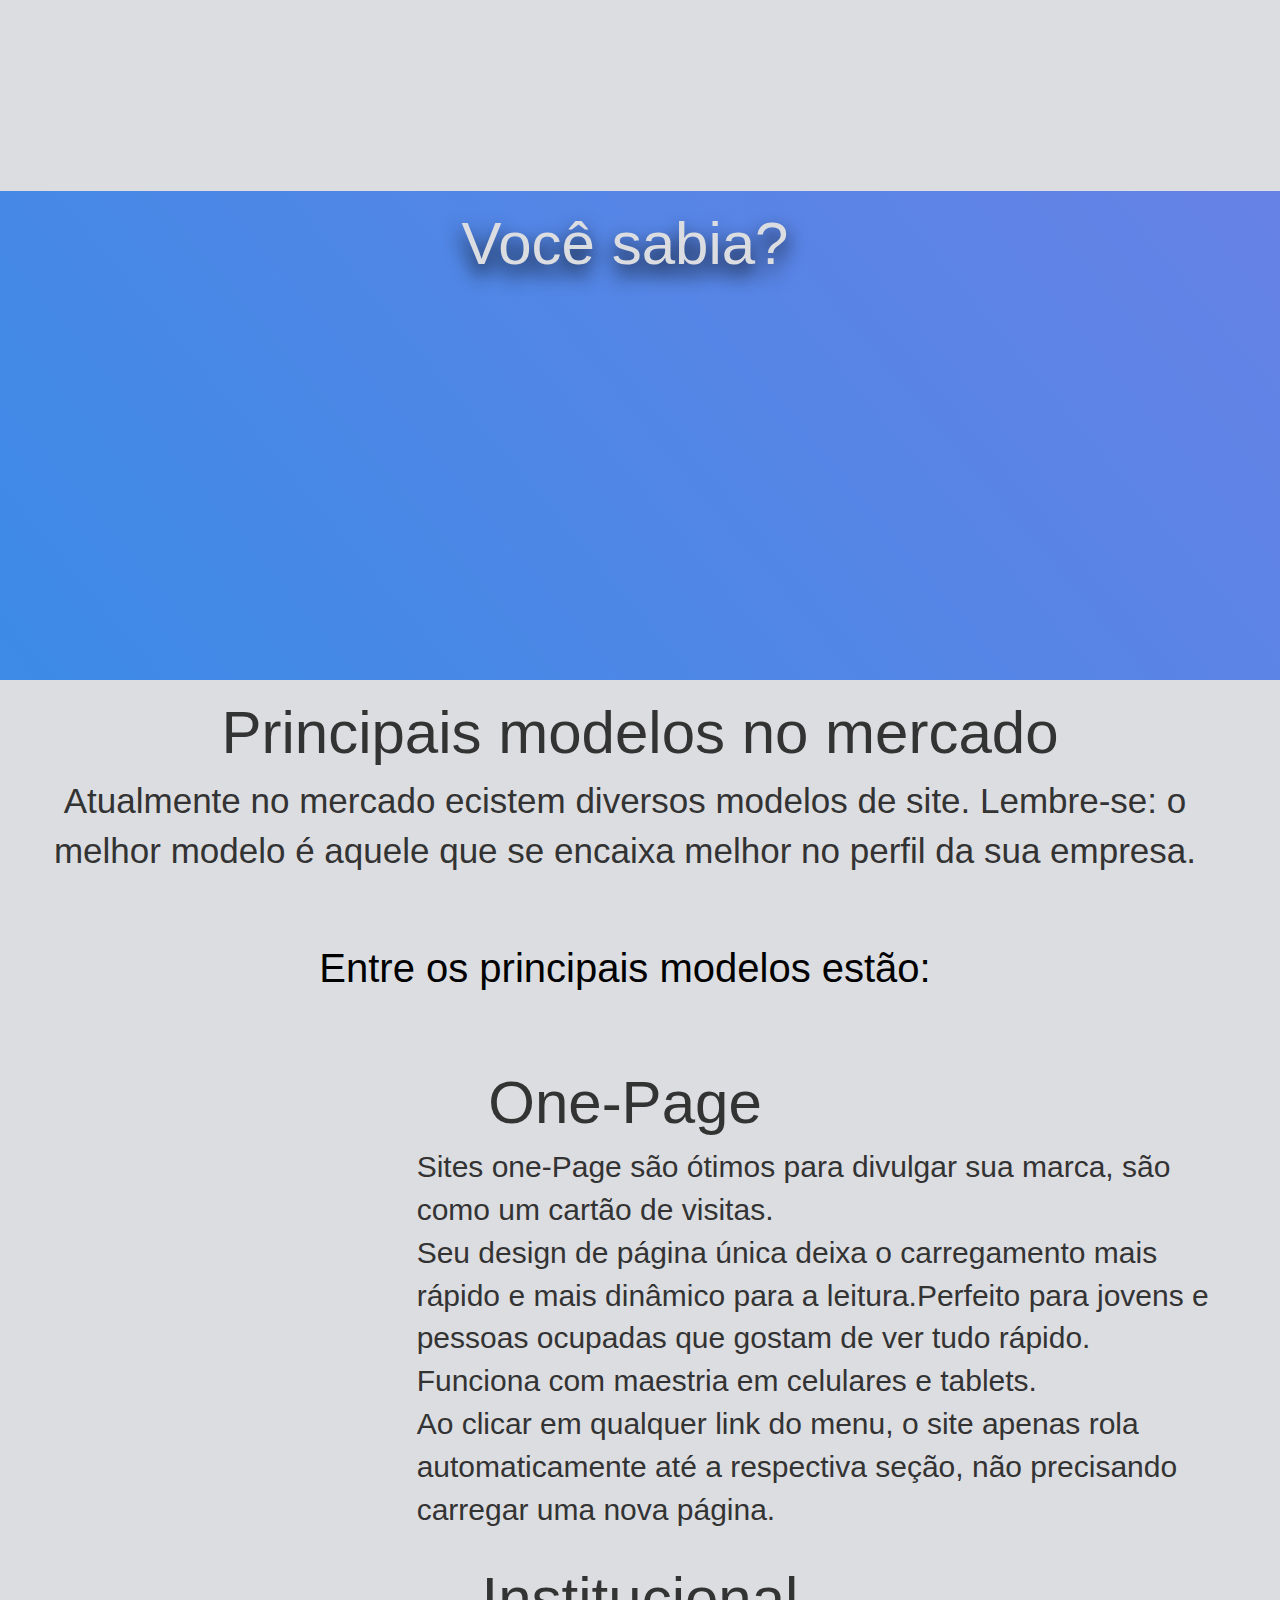
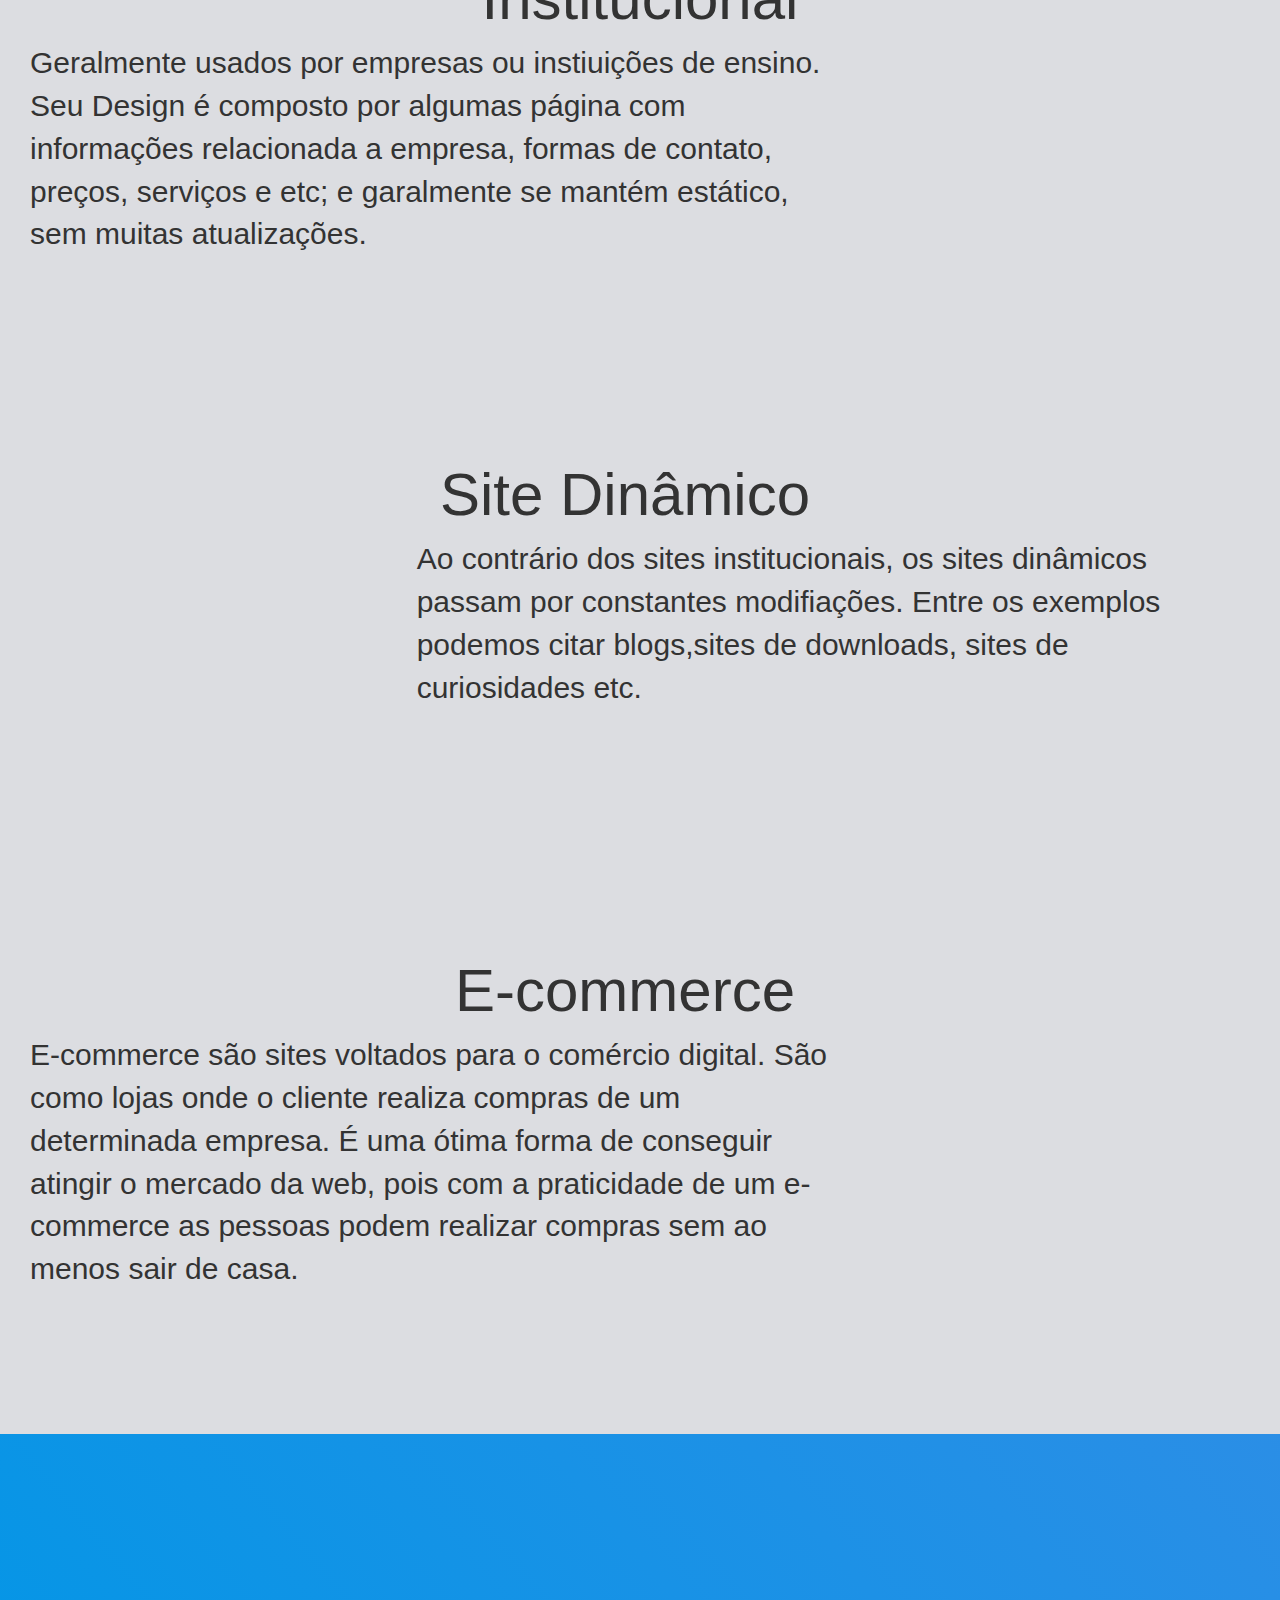
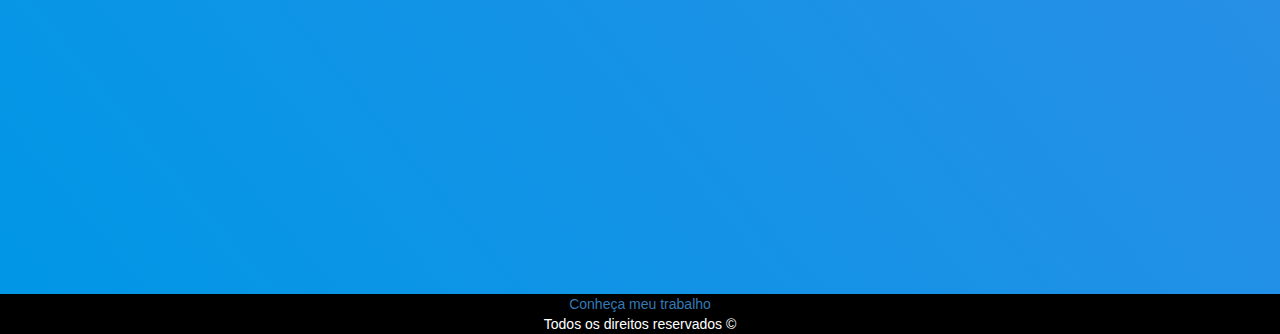
==== commit 029995b6: "att" ====
--- a/index.html
+++ b/index.html
@@ -104,7 +104,7 @@
 			
 		</div>
 		<div class="row col-md-4">
-			<img src="img/foto.jpg" class="img-responsive img-circle imagemP anima">
+			<img src="img/eu.jpg" class=" img-responsive img-circle  anima">
 		</div>
 		<div class="row col-md-8 Tsobre">
 			Amante da tecnologia, amo o que faço e é um enorme prazer trabalhar com o que amo.
@@ -267,7 +267,7 @@
 			<div  id="lista">
 			
 					<ul class="row col-md-12 lista">
-						<li><img src="img/github.png" class="img-responsive  redes " data-toggle="tooltip" title="Repositório GitHub" data-placement="bottom"></li>
+						<li><a href="https://github.com/dalmasiof"><img src="img/github.png" class="img-responsive  redes " data-toggle="tooltip" title="Repositório GitHub" data-placement="bottom"></a></li>
 						<li><img src="img/face.png" class="img-responsive redes " data-toggle="tooltip" title="Página no Facebook" data-placement="bottom"></li>
 						<li><img src="img/in.png" class="img-responsive  redes" data-toggle="tooltip" title="LinkdIn" data-placement="bottom"></li>
 					</ul>
--- a/bootstrap/css/estilo.css
+++ b/bootstrap/css/estilo.css
@@ -1,8 +1,10 @@
 
+html{
+	overflow: auto; 
+	}
 body{
 	background: linear-gradient(50deg, #0097e6,#8c7ae6);/*padrão é de cima para baixo(to bottom,to right, to left, to top)*/
 	width: 100%;
-	overflow: auto; 
 	overflow-x: hidden;
 
 	
@@ -12,7 +14,7 @@
 
 .navbar{
 	font-size: 25px;
-
+	overflow-x: hidden; 
 	background-color: rgba(0,0,0,0.7);
 
 }
@@ -66,13 +68,18 @@
 	height: 400px;
 }
  .imagemP{
+	width: 250px;
+	height: 300px;
+}
+
+.imagemP:hover{
+	opacity: 0.8;
+	
+}
+
+.img-circle{
 	width: 300px;
 	height: 300px;
-}
-
-.imagemP:hover{
-	opacity: 0.8;
-	
 }
 
 .anima-inverso{
